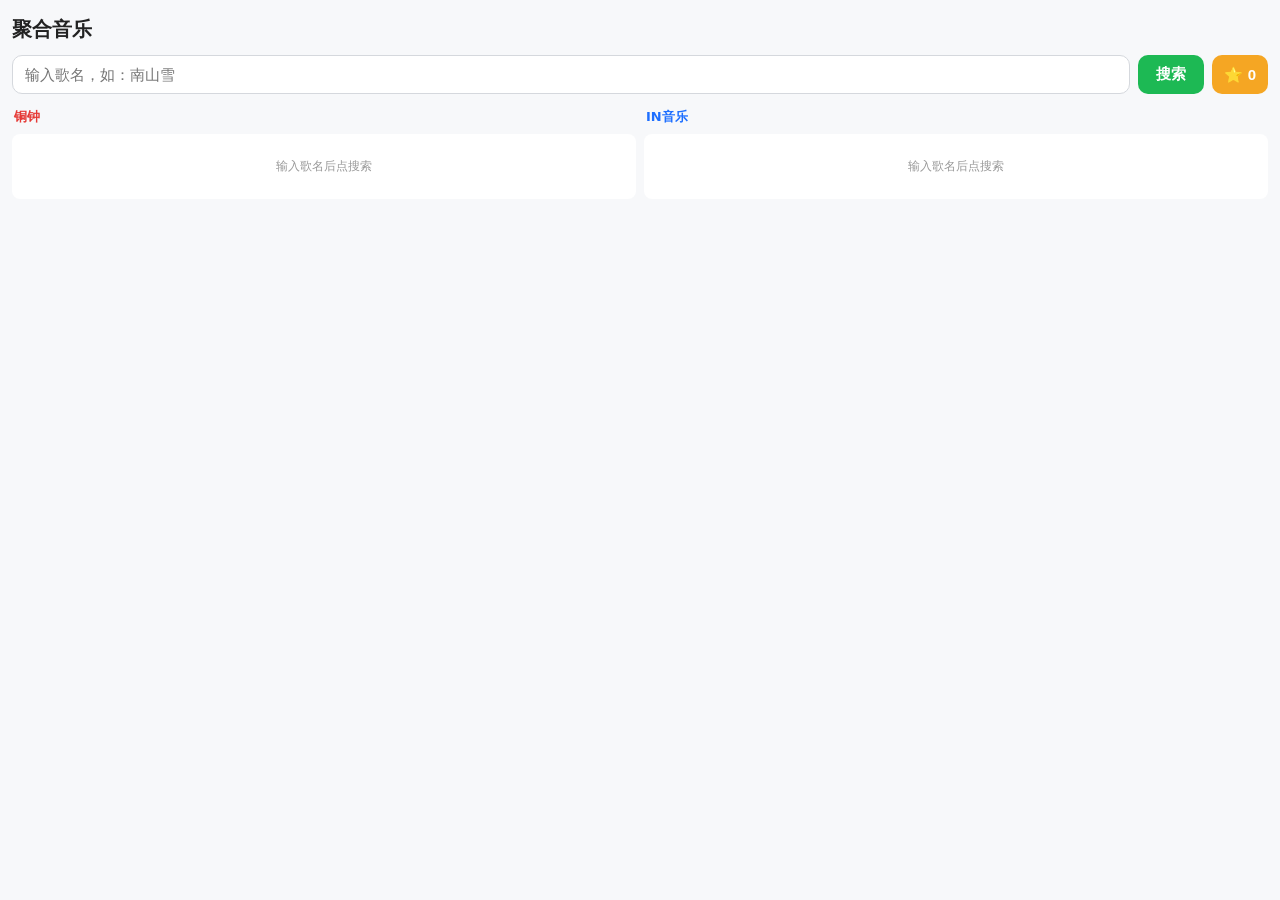
==== music.html @ ea830b56 "Add files via upload" ====
<!DOCTYPE html>
<html lang="zh-CN">
<head>
<meta charset="utf-8">
<meta name="viewport" content="width=device-width,initial-scale=1,viewport-fit=cover">
<title>聚合音乐</title>
<style>
  * { box-sizing: border-box; -webkit-tap-highlight-color: transparent; }
  html, body { margin: 0; padding: 0; }
  body {
    font-family: system-ui, -apple-system, sans-serif;
    background: #f7f8fa;
    padding: 12px 12px 150px;
    padding-bottom: calc(150px + env(safe-area-inset-bottom));
    color: #222;
  }
  h2 { margin: 4px 0 12px; font-size: 20px; }
  .bar { display: flex; gap: 8px; margin-bottom: 12px; }
  .bar input { flex: 1; min-width: 0; padding: 10px 12px; font-size: 15px; border: 1px solid #d5d8dd; border-radius: 10px; background: #fff; outline: none; }
  .bar input:focus { border-color: #1db954; }
  .bar button { padding: 10px 18px; font-size: 15px; border: none; border-radius: 10px; background: #1db954; color: #fff; font-weight: 600; flex-shrink: 0; }
  .bar button:active { background: #17a447; }
  .bar button:disabled { background: #a8dfb9; }
  .bar .fav-btn { background: #f5a623; padding: 10px 12px; }
  .bar .fav-btn:active { background: #d98f15; }

  .columns { display: grid; grid-template-columns: 1fr 1fr; gap: 8px; align-items: start; }
  .col { min-width: 0; }
  .col-title { font-size: 13px; font-weight: 700; padding: 2px 2px 8px; }
  .col-title.tz { color: #e53935; }
  .col-title.in { color: #1e6fff; }

  .song { border-radius: 8px; margin-bottom: 8px; border: 1.5px solid transparent; word-break: break-word; overflow-wrap: anywhere; cursor: pointer; position: relative; transition: border-color .15s, background .15s; }
  .song.tz { background: #ffd9d9; padding: 8px 34px 8px 18px; }
  .song.tz:active { background: #ffc4c4; }
  .song.tz.playing { border-color: #e53935; background: #ffc4c4; }
  .song.in { background: #d6e6ff; padding: 8px 34px 8px 10px; }
  .song.in:active { background: #bfd9ff; }
  .song.in.playing { border-color: #1e6fff; background: #bfd9ff; }

  .song .fav-toggle {
    position: absolute;
    top: 2px;
    right: 2px;
    font-size: 22px;
    color: #f5a623;
    opacity: .35;
    transition: opacity .15s;
    user-select: none;
    z-index: 2;
    padding: 2px 6px;
    line-height: 1;
    min-width: 32px;
    min-height: 32px;
    display: flex;
    align-items: center;
    justify-content: center;
  }
  .song .fav-toggle.active { opacity: 1; }

  .song .offline-badge { position: absolute; top: 4px; font-size: 12px; display: none; z-index: 2; left: 4px; }
  .song.offline .offline-badge { display: inline; }
  .song.offline .offline-badge::after { content: '📥'; }

  .song .name { font-weight: 600; font-size: 13px; line-height: 1.35; color: #222; margin-bottom: 4px; word-break: break-word; overflow-wrap: anywhere; }
  .song .artist { font-size: 11px; color: #555; line-height: 1.4; word-break: break-word; overflow-wrap: anywhere; }
  .song .album { font-size: 11px; color: #777; line-height: 1.4; margin-top: 2px; word-break: break-word; overflow-wrap: anywhere; }

  .more { grid-column: 1 / -1; text-align: center; padding: 12px; color: #1db954; font-weight: 600; font-size: 14px; background: #fff; border-radius: 10px; margin-top: 4px; cursor: pointer; user-select: none; }
  .more:active { background: #eef9f1; }
  .more.loading { color: #999; cursor: default; }
  .more.nomore { color: #bbb; cursor: default; }

  .empty { text-align: center; color: #999; padding: 24px 6px; font-size: 12px; background: #fff; border-radius: 8px; }

  .fav-panel { position: fixed; inset: 0; background: rgba(0,0,0,.4); z-index: 300; display: none; align-items: flex-end; }
  .fav-panel.open { display: flex; }
  .fav-inner {
    background: #fff;
    width: 100%;
    max-height: 75vh;
    padding: 12px 12px 20px;
    overflow-y: auto;
    -webkit-overflow-scrolling: touch;
    overscroll-behavior: contain;
  }
  .fav-inner.dragging-active {
    overflow: hidden;
    touch-action: none;
  }
  .fav-header { display: flex; justify-content: space-between; align-items: center; font-weight: 700; font-size: 16px; padding-bottom: 10px; border-bottom: 1px solid #eee; margin-bottom: 10px; position: sticky; top: 0; background: #fff; z-index: 3; }
  .fav-header .fav-title { display: flex; align-items: center; gap: 6px; flex-wrap: wrap; }
  .fav-header .sort-btn,
  .fav-header .export-btn,
  .fav-header .import-btn,
  .fav-header .dir-btn,
  .fav-header .clear-btn {
    background: #eef1f4;
    border: none;
    font-size: 12px;
    font-weight: 600;
    color: #444;
    padding: 5px 9px;
    border-radius: 8px;
    cursor: pointer;
  }
  .fav-header .sort-btn.active { background: #1db954; color: #fff; }
  .fav-header .export-btn { background: #1e6fff; color: #fff; }
  .fav-header .import-btn { background: #9c27b0; color: #fff; }
  .fav-header .dir-btn { background: #ff9800; color: #fff; }
  .fav-header .dir-btn.connected { background: #4caf50; }
  .fav-header .clear-btn { background: #e53935; color: #fff; }
  .fav-header .close-btn { background: none; border: none; font-size: 24px; cursor: pointer; color: #888; line-height: 1; padding: 0 4px; }

  .fav-item {
    position: relative;
    margin-bottom: 6px;
    border-radius: 8px;
    overflow: hidden;
    background: #e53935;
    touch-action: pan-y;
  }
  .fav-item .swipe-content {
    position: relative;
    display: flex;
    align-items: center;
    gap: 8px;
    padding: 10px;
    background: #f7f8fa;
    transition: transform .2s ease;
    will-change: transform;
    border-radius: 8px;
  }
  .fav-item.swiped .swipe-content { transform: translateX(-72px); }
  .fav-item .del-btn {
    position: absolute;
    top: 0; right: 0;
    width: 72px;
    height: 100%;
    background: #e53935;
    color: #fff;
    border: none;
    font-size: 14px;
    font-weight: 600;
    display: flex;
    align-items: center;
    justify-content: center;
    cursor: pointer;
  }
  .fav-item .info { flex: 1; min-width: 0; cursor: pointer; }
  .fav-item .name { font-weight: 600; font-size: 13px; word-break: break-word; overflow-wrap: anywhere; }
  .fav-item .artist { font-size: 11px; color: #888; margin-top: 3px; word-break: break-word; overflow-wrap: anywhere; }
  .fav-item .offline-tag { font-size: 11px; color: #1db954; margin-left: 4px; }

  .fav-item .drag-handle {
    display: none;
    font-size: 20px;
    color: #bbb;
    padding: 4px 8px;
    cursor: grab;
    user-select: none;
    flex-shrink: 0;
    touch-action: none;
    -webkit-user-select: none;
  }
  .fav-item .drag-handle:active { cursor: grabbing; }

  .fav-item .dl-btn {
    background: #ff9800;
    color: #fff;
    border: none;
    border-radius: 6px;
    font-size: 12px;
    font-weight: 600;
    padding: 6px 10px;
    cursor: pointer;
    flex-shrink: 0;
  }
  .fav-item .dl-btn:active { background: #e88a00; }

  .fav-inner.sorting .fav-item .dl-btn { display: none; }
  .fav-inner.sorting .fav-item .drag-handle { display: flex; }
  .fav-inner.sorting .fav-item .del-btn { display: none; }
  .fav-inner.sorting .fav-item { background: transparent; }
  .fav-inner.sorting .fav-item .swipe-content { transform: none !important; }

  .fav-item.playing-item .swipe-content {
    border: 1.5px solid #1db954;
    background: #eef9f1;
    border-radius: 8px;
  }

  .fav-item.dragging {
    opacity: .95;
    z-index: 10;
    pointer-events: none;
  }
  .fav-item.dragging .swipe-content {
    background: #fff;
    box-shadow: 0 4px 16px rgba(0,0,0,.18);
    transform: scale(1.02);
  }

  /* ============ 播放器 ============ */
  .player {
    position: fixed;
    left: 0; right: 0; bottom: 0;
    background: #fff;
    border-top: 1px solid #eee;
    box-shadow: 0 -2px 12px rgba(0,0,0,.08);
    z-index: 100;
    padding-bottom: env(safe-area-inset-bottom);
  }

  .progress-wrap {
    padding: 6px 14px 0;
    display: flex;
    align-items: center;
    gap: 8px;
    font-size: 11px;
    color: #999;
  }
  .progress-wrap .time { flex-shrink: 0; min-width: 32px; text-align: center; }
  .progress-bar {
    flex: 1;
    height: 28px;
    position: relative;
    cursor: pointer;
    touch-action: none;
    display: flex;
    align-items: center;
  }
  .progress-bar::before {
    content: '';
    position: absolute;
    left: 0; right: 0; top: 50%;
    height: 4px;
    background: #e6e8ec;
    border-radius: 2px;
    transform: translateY(-50%);
  }
  .progress-bar .fill {
    position: absolute;
    left: 0; top: 50%;
    height: 4px;
    width: 0%;
    background: #1db954;
    border-radius: 2px;
    transform: translateY(-50%);
    pointer-events: none;
  }
  .progress-bar .dot {
    position: absolute;
    top: 50%;
    left: 0%;
    width: 14px;
    height: 14px;
    background: #1db954;
    border-radius: 50%;
    transform: translate(-50%, -50%);
    box-shadow: 0 1px 3px rgba(0,0,0,.2);
    pointer-events: none;
    z-index: 2;
  }

  .player-row {
    display: flex;
    align-items: center;
    gap: 10px;
    padding: 6px 14px 12px;
  }
  .player-info { flex: 1; min-width: 0; }
  .player-info .title-row {
    display: flex;
    align-items: center;
    gap: 6px;
  }
  .player-info .title-row .title {
    flex: 1;
    min-width: 0;
    font-size: 13px;
    font-weight: 600;
    line-height: 1.3;
    max-height: calc(1.3em * 2);
    overflow: hidden;
    word-break: break-word;
    overflow-wrap: anywhere;
  }
  .player-info .sub { font-size: 11px; color: #888; line-height: 1.3; max-height: calc(1.3em * 1); overflow: hidden; margin-top: 2px; word-break: break-word; overflow-wrap: anywhere; }
  .player-controls { display: flex; align-items: center; gap: 4px; flex-shrink: 0; margin-left: auto; }
  .ctrl-btn { width: 38px; height: 38px; border: none; background: transparent; border-radius: 50%; display: flex; align-items: center; justify-content: center; cursor: pointer; color: #333; padding: 0; }
  .ctrl-btn:active { background: #f0f2f5; }
  .ctrl-btn.play { width: 44px; height: 44px; background: #1db954; color: #fff; box-shadow: 0 2px 6px rgba(29,185,84,.35); }
  .ctrl-btn.play:active { background: #17a447; }
  .ctrl-btn svg { display: block; }

  .dl-current-btn {
    flex-shrink: 0;
    width: 24px;
    height: 24px;
    padding: 0;
    border: none;
    border-radius: 50%;
    background: #ff9800;
    color: #fff;
    font-size: 13px;
    line-height: 1;
    cursor: pointer;
    display: flex;
    align-items: center;
    justify-content: center;
    transition: background .15s;
  }
  .dl-current-btn:active { background: #e88a00; }
  .dl-current-btn:disabled { background: #ccc; cursor: default; }
  .dl-current-btn.done { background: #1db954; }
  .dl-current-btn.done, .dl-current-btn.failed { font-size: 0; }
  .dl-current-btn.done::after { content: '📥'; font-size: 12px; }
  .dl-current-btn.failed { background: #e53935; }
  .dl-current-btn.failed::after { content: '❌'; font-size: 12px; }

  /* ★ 新增：播放模式按钮 */
  .play-mode-btn {
    flex-shrink: 0;
    width: 24px;
    height: 24px;
    padding: 0;
    border: none;
    border-radius: 50%;
    background: #eef1f4;
    color: #555;
    font-size: 13px;
    line-height: 1;
    cursor: pointer;
    display: flex;
    align-items: center;
    justify-content: center;
    transition: background .15s;
  }
  .play-mode-btn:active { background: #dfe3e8; }
  .play-mode-btn.random { background: #1db954; color: #fff; }

  .toast {
    position: fixed;
    top: 12px;
    left: 50%;
    transform: translateX(-50%);
    background: rgba(0,0,0,.8);
    color: #fff;
    padding: 8px 16px;
    border-radius: 20px;
    font-size: 13px;
    z-index: 500;
    display: none;
    pointer-events: none;
    max-width: 90vw;
    text-align: center;
  }
  .toast.show { display: block; }

  @media (max-width: 340px) {
    .song .name { font-size: 12px; }
    .song .artist, .song .album { font-size: 10px; }
    .ctrl-btn { width: 34px; height: 34px; }
    .ctrl-btn.play { width: 40px; height: 40px; }
    .song .fav-toggle { font-size: 20px; min-width: 30px; min-height: 30px; }
  }
</style>
</head>
<body>

<h2>聚合音乐</h2>
<div class="bar">
  <input id="kw" placeholder="输入歌名，如：南山雪" autocomplete="off">
  <button id="btn-search" onclick="doSearch()">搜索</button>
  <button class="fav-btn" onclick="openFavorites()">⭐ <span id="fav-count">0</span></button>
</div>

<div class="columns">
  <div class="col">
    <div class="col-title tz">铜钟</div>
    <div id="list-tz">
      <div class="empty">输入歌名后点搜索</div>
    </div>
  </div>
  <div class="col">
    <div class="col-title in">IN音乐</div>
    <div id="list-in">
      <div class="empty">输入歌名后点搜索</div>
    </div>
  </div>
</div>

<div class="fav-panel" id="fav-panel">
  <div class="fav-inner" id="fav-inner">
    <div class="fav-header">
      <span class="fav-title">
        ⭐ 我的收藏
        <button class="import-btn" onclick="importFavoritesJson()">导入收藏</button>
        <button class="export-btn" onclick="exportFavJson()">导出收藏</button>
        <button class="dir-btn" id="btn-dir" onclick="scanMusicDir()">扫描目录</button>
        <button class="clear-btn" onclick="clearCache()">清缓存</button>
        <button class="sort-btn" id="btn-sort" onclick="toggleSortMode()">排序</button>
      </span>
      <button class="close-btn" onclick="closeFavorites()">×</button>
    </div>
    <div id="fav-list"></div>
  </div>
</div>

<div class="player" id="player" style="display:none">
  <div class="progress-wrap">
    <span class="time" id="t-cur">0:00</span>
    <div class="progress-bar" id="progress">
      <div class="fill" id="progress-fill"></div>
      <div class="dot" id="progress-dot"></div>
    </div>
    <span class="time" id="t-dur">0:00</span>
  </div>
  <div class="player-row">
    <div class="player-info">
      <div class="title-row">
        <button class="dl-current-btn" id="btn-dl-current" title="下载到音乐目录" onclick="downloadCurrent()">⬇</button>
        <div class="title" id="p-title"></div>
        <button class="play-mode-btn" id="btn-play-mode" title="顺序播放" onclick="togglePlayMode()">🔁</button>
      </div>
      <div class="sub" id="p-sub"></div>
    </div>
    <div class="player-controls">
      <button class="ctrl-btn" id="btn-prev" title="上一曲">
        <svg width="20" height="20" viewBox="0 0 24 24" fill="currentColor">
          <path d="M6 6h2v12H6zM9.5 12l8.5 6V6z"/>
        </svg>
      </button>
      <button class="ctrl-btn play" id="btn-play" title="播放/暂停">
        <svg id="icon-play" width="20" height="20" viewBox="0 0 24 24" fill="currentColor">
          <path d="M8 5v14l11-7z"/>
        </svg>
        <svg id="icon-pause" width="20" height="20" viewBox="0 0 24 24" fill="currentColor" style="display:none">
          <path d="M6 5h4v14H6zM14 5h4v14h-4z"/>
        </svg>
      </button>
      <button class="ctrl-btn" id="btn-next" title="下一曲">
        <svg width="20" height="20" viewBox="0 0 24 24" fill="currentColor">
          <path d="M16 6h2v12h-2zM6 18l8.5-6L6 6z"/>
        </svg>
      </button>
    </div>
  </div>
</div>

<div class="toast" id="toast"></div>
<input type="file" id="fav-json-input" accept=".json,application/json" style="display:none">
<audio id="audio"></audio>

<script>
// ============ 配置 ============
const TONZHON_API = 'https://tonzhon.com/api.php';
const PROXY = 'https://dy-r9r.pages.dev/proxy?url=';
const MIN_DURATION = 60;
const FAV_KEY = 'music_favorites_v1';
const FAILED_KEY = 'music_failed_downloads_v1';
const MIN_FILE_SIZE = 512;
const CACHE_FETCH_TIMEOUT = 60000;

let tzList = [];
let inList = [];
let tzPage = 0, inPage = 0;
let tzMore = true, inMore = true;
let keyword = '';
let searching = false;
let loadingMore = false;
let playingIdx = null;
let favPlayingIdx = null;
let playToken = 0;
let dlBtnToken = 0;
let dlBtnLastKey = '';
let progressToken = 0;   // ★ 进度条 token，避免旧歌 timeupdate 写入新歌
let playMode = 'order';  // ★ 'order' 顺序 | 'random' 随机
let generation = 0;
let sortMode = false;

let favScrollTop = 0;

let musicDirHandle = null;
let pendingDirHandle = null;
let activeDownload = null;
let failedDownloads = new Set();

const inmp3UrlCache = new Map();

const audio = document.getElementById('audio');
const playerEl = document.getElementById('player');
const btnSearch = document.getElementById('btn-search');
const toastEl = document.getElementById('toast');

const songCache = new Map();
const songPending = new Map();

let currentPlayingSong = null;
let currentPlayingUrl = '';
let currentBlobUrl = null;

// ============ Toast ============
let toastTimer = null;
function showToast(msg, ms = 2000) {
  toastEl.textContent = msg;
  toastEl.classList.add('show');
  clearTimeout(toastTimer);
  toastTimer = setTimeout(() => toastEl.classList.remove('show'), ms);
}

// ============ 失败标记 ============
function loadFailed() {
  try {
    const arr = JSON.parse(localStorage.getItem(FAILED_KEY) || '[]');
    failedDownloads = new Set(Array.isArray(arr) ? arr : []);
  } catch (e) { failedDownloads = new Set(); }
}
function saveFailed() {
  try { localStorage.setItem(FAILED_KEY, JSON.stringify([...failedDownloads])); } catch (e) {}
}
function markFailed(fileName) { failedDownloads.add(fileName); saveFailed(); }
function unmarkFailed(fileName) { if (failedDownloads.delete(fileName)) saveFailed(); }
function isFailed(fileName) { return failedDownloads.has(fileName); }

// ============ 文件名 ============
function buildLocalFileName(f) {
  let id = '';
  if (f.source === 'tonzhon' && f.id) id = String(f.id);
  else if (f.source === 'inmp3' && f.rid) id = 'inmp3-' + f.rid;
  const name = (f.name || '').replace(/[\/\\:*?"<>|]/g, '').replace(/\s+/g, ' ').trim();
  const artist = (f.artist || '').replace(/[\/\\:*?"<>|]/g, '').replace(/\s+/g, ' ').trim();
  if (artist && name && artist !== name) return `${id}_${artist} - ${name}.mp3`;
  if (name) return `${id}_${name}.mp3`;
  return `${id}.mp3`;
}

// ============ 音频头检查 ============
async function looksLikeAudio(blob) {
  if (!blob || blob.size < MIN_FILE_SIZE) return false;
  try {
    const head = new Uint8Array(await blob.slice(0, 16).arrayBuffer());
    if (head[0] === 0xFF && (head[1] & 0xE0) === 0xE0) return true;
    if (head[0] === 0x49 && head[1] === 0x44 && head[2] === 0x33) return true;
    if (head[4] === 0x66 && head[5] === 0x74 && head[6] === 0x79 && head[7] === 0x70) return true;
    if (head[0] === 0x4F && head[1] === 0x67 && head[2] === 0x67 && head[3] === 0x53) return true;
    if (head[0] === 0x52 && head[1] === 0x49 && head[2] === 0x46 && head[3] === 0x46) return true;
    if (head[0] === 0x66 && head[1] === 0x4C && head[2] === 0x61 && head[3] === 0x43) return true;
    if (head[0] === 0xFF && (head[1] === 0xF1 || head[1] === 0xF9)) return true;
  } catch (e) {}
  return false;
}

// ============ 扫描目录 ============
async function scanMusicDir() {
  if (!('showDirectoryPicker' in window)) {
    alert('当前浏览器不支持目录选择（showDirectoryPicker）。\n\n请用 Android Chrome 122+ 或桌面版 Chrome/Edge。');
    return;
  }

  if (pendingDirHandle) {
    try {
      const p = await pendingDirHandle.requestPermission({ mode: 'readwrite' });
      if (p === 'granted') {
        musicDirHandle = pendingDirHandle;
        pendingDirHandle = null;
        saveDirHandle();
        updateDirBtnState();
        await rescanAndToast(musicDirHandle);
        return;
      } else {
        pendingDirHandle = null;
        updateDirBtnState();
      }
    } catch (e) {
      console.warn('恢复权限失败', e);
      pendingDirHandle = null;
      updateDirBtnState();
    }
  }

  try {
    const h = await window.showDirectoryPicker({ mode: 'readwrite' });
    musicDirHandle = h;
    saveDirHandle();
    await saveDirHandleToIDB(h);
    updateDirBtnState();
    await rescanAndToast(h);
  } catch (e) {
    if (e && e.name === 'AbortError') return;
    console.warn('选目录失败', e);
    showToast('扫描失败：' + (e && e.message ? e.message : e));
  }
}

async function rescanAndToast(h) {
  let total = 0, matched = 0;
  const favFileNames = new Set(favList.map(buildLocalFileName));
  try {
    for await (const entry of h.values()) {
      if (entry.kind !== 'file') continue;
      if (!entry.name.toLowerCase().endsWith('.mp3')) continue;
      total++;
      if (favFileNames.has(entry.name)) matched++;
    }
  } catch (e) { console.warn('列目录失败', e); }

  showToast(`目录「${h.name}」：${total} 个 mp3，匹配收藏 ${matched} 首`, 3500);
  await updateAllOfflineBadges();
  if (document.getElementById('fav-panel').classList.contains('open')) renderFavPanel();
}

function saveDirHandle() {
  try { if (musicDirHandle) localStorage.setItem('last_dir_name', musicDirHandle.name); } catch (e) {}
}

// ============ IndexedDB 存句柄 ============
function openHandleDB() {
  return new Promise((resolve, reject) => {
    const req = indexedDB.open('music_app_db', 1);
    req.onupgradeneeded = () => {
      const db = req.result;
      if (!db.objectStoreNames.contains('handles')) {
        db.createObjectStore('handles');
      }
    };
    req.onsuccess = () => resolve(req.result);
    req.onerror = () => reject(req.error);
  });
}

async function saveDirHandleToIDB(handle) {
  try {
    const db = await openHandleDB();
    await new Promise((resolve, reject) => {
      const tx = db.transaction('handles', 'readwrite');
      tx.objectStore('handles').put(handle, 'musicDir');
      tx.oncomplete = () => resolve();
      tx.onerror = () => reject(tx.error);
    });
    console.log('💾 目录句柄已存 IndexedDB');
  } catch (e) {
    console.warn('存句柄失败', e);
  }
}

async function loadDirHandleFromIDB() {
  try {
    const db = await openHandleDB();
    const handle = await new Promise((resolve, reject) => {
      const tx = db.transaction('handles', 'readonly');
      const req = tx.objectStore('handles').get('musicDir');
      req.onsuccess = () => resolve(req.result);
      req.onerror = () => reject(req.error);
    });
    return handle || null;
  } catch (e) {
    console.warn('取句柄失败', e);
    return null;
  }
}

function updateDirBtnState() {
  const btn = document.getElementById('btn-dir');
  if (!btn) return;
  if (musicDirHandle) {
    btn.classList.add('connected');
    btn.textContent = '目录✓';
    btn.title = '当前目录：' + musicDirHandle.name + '（点击重新扫描）';
  } else if (pendingDirHandle) {
    btn.classList.remove('connected');
    btn.textContent = '待授权';
    btn.title = '点击页面任意位置恢复目录权限';
  } else {
    btn.classList.remove('connected');
    btn.textContent = '扫描目录';
    btn.title = '选择 /sdcard/Download/聚合音乐 目录';
  }
}

// ============ 文件读写 ============
async function writeFileToDir(fileName, blob) {
  if (!musicDirHandle) return false;
  try {
    const fh = await musicDirHandle.getFileHandle(fileName, { create: true });
    const w = await fh.createWritable();
    await w.write(blob);
    await w.close();
    console.log('💾 已写入：', fileName, (blob.size/1024/1024).toFixed(2) + 'MB');
    return true;
  } catch (e) {
    console.warn('写入失败', fileName, e);
    return false;
  }
}

async function getFileFromDir(fileName) {
  if (!musicDirHandle) return null;
  try {
    const fh = await musicDirHandle.getFileHandle(fileName);
    const file = await fh.getFile();
    if (file.size >= MIN_FILE_SIZE) return file;
  } catch (e) {}
  return null;
}

async function deleteFileFromDir(fileName) {
  if (!musicDirHandle) return false;
  try {
    await musicDirHandle.removeEntry(fileName);
    console.log('🗑 已删除：', fileName);
    return true;
  } catch (e) {
    if (e && e.name === 'NotFoundError') return true;
    console.warn('删除失败', fileName, e);
    return false;
  }
}

async function resolveLocalFile(song) {
  if (!musicDirHandle) return null;
  const fileName = buildLocalFileName(song);
  const file = await getFileFromDir(fileName);
  if (file) {
    console.log('📂 命中本地：', fileName);
    return { file, fileName };
  }
  return null;
}

// ============ 在线 URL ============
async function resolveOnlineUrl(song) {
  if (song.source === 'tonzhon') {
    let url = song.playUrl;
    if (!url && song.id) url = `https://music.163.com/song/media/outer/url?id=${song.id}.mp3`;
    return url || '';
  }
  if (song.source === 'inmp3' && song.rid) {
    try {
      const data = await inmp3GetSongFresh(song.rid);
      return data.audioSrc || '';
    } catch (e) {
      return '';
    }
  }
  return '';
}

// ============ 下载 ============
async function downloadToCache(song, url, cardEl) {
  if (!musicDirHandle || !url) return false;

  const fileName = buildLocalFileName(song);

  const existing = await getFileFromDir(fileName);
  if (existing) {
    unmarkFailed(fileName);
    if (cardEl) {
      cardEl.classList.remove('downloading', 'failed');
      cardEl.classList.add('offline');
    }
    return true;
  }

  if (cardEl) {
    cardEl.classList.remove('offline', 'failed');
    cardEl.classList.add('downloading');
  }

  if (activeDownload) {
    try { activeDownload.abort(); } catch (e) {}
    activeDownload = null;
  }
  const controller = new AbortController();
  activeDownload = controller;

  try {
    let blob = null;

    try {
      const timer = setTimeout(() => controller.abort(), CACHE_FETCH_TIMEOUT);
      const resp = await fetch(url, { signal: controller.signal, redirect: 'follow' });
      clearTimeout(timer);
      if (resp.ok) {
        const ct = (resp.headers.get('content-type') || '').toLowerCase();
        if (!ct.includes('text/html') && !ct.includes('application/json')) {
          const b = await resp.blob();
          if (b && b.size >= MIN_FILE_SIZE && await looksLikeAudio(b)) {
            blob = b;
            console.log(`[direct] ✅ ${song.name} ${(b.size/1024).toFixed(0)}KB`);
          }
        }
      }
    } catch (e) {
      if (e.name === 'AbortError') { console.log('下载已取消', song.name); return false; }
      console.warn(`[direct] ❌ ${song.name}`, e.message || e);
    }

    if (!blob) {
      try {
        const timer = setTimeout(() => controller.abort(), CACHE_FETCH_TIMEOUT);
        const referer = song.source === 'inmp3' ? 'https://inmp3.com/' : 'https://music.163.com/';
        const resp = await fetch(PROXY + encodeURIComponent(url), {
          signal: controller.signal,
          headers: { 'x-target-referer': referer, 'x-target-accept': '*/*' },
          redirect: 'follow',
        });
        clearTimeout(timer);
        if (resp.ok) {
          const b = await resp.blob();
          if (b && b.size >= MIN_FILE_SIZE && await looksLikeAudio(b)) {
            blob = b;
            console.log(`[proxy] ✅ ${song.name} ${(b.size/1024).toFixed(0)}KB`);
          }
        }
      } catch (e) {
        if (e.name === 'AbortError') { console.log('下载已取消(proxy)', song.name); return false; }
        console.warn(`[proxy] ❌ ${song.name}`, e.message || e);
      }
    }

    if (!blob) {
      markFailed(fileName);
      if (cardEl) {
        cardEl.classList.remove('downloading');
        cardEl.classList.add('failed');
      }
      console.warn('❌ 下载失败并已标记：', fileName);
      return false;
    }

    const ok = await writeFileToDir(fileName, blob);
    if (cardEl) {
      cardEl.classList.remove('downloading');
      if (ok) {
        cardEl.classList.add('offline');
        unmarkFailed(fileName);
      } else {
        markFailed(fileName);
        cardEl.classList.add('failed');
      }
    } else if (ok) {
      unmarkFailed(fileName);
    } else {
      markFailed(fileName);
    }
    if (activeDownload === controller) activeDownload = null;
    return ok;
  } catch (e) {
    if (e.name !== 'AbortError') {
      console.warn('下载异常', song.name, e);
      markFailed(fileName);
    }
    if (cardEl) {
      cardEl.classList.remove('downloading');
      if (e.name !== 'AbortError') cardEl.classList.add('failed');
    }
    if (activeDownload === controller) activeDownload = null;
    return false;
  }
}

// ============ 下载当前播放的歌 ============
async function downloadCurrent() {
  const song = currentPlayingSong;
  if (!song) { showToast('没有正在播放的歌'); return; }
  if (!musicDirHandle) { showToast('请先扫描目录'); return; }

  const btn = document.getElementById('btn-dl-current');
  const fileName = buildLocalFileName(song);

  const existing = await getFileFromDir(fileName);
  if (existing) {
    btn.classList.add('done');
    btn.classList.remove('failed');
    showToast(`📥 已存在：${song.name}`, 2000);
    return;
  }

  unmarkFailed(fileName);
  btn.classList.remove('failed', 'done');

  btn.disabled = true;
  showToast(`⬇ 下载中：${song.name}`, 2000);

  let url = currentPlayingUrl;
  if (!url) url = await resolveOnlineUrl(song);
  if (!url) {
    btn.disabled = false;
    btn.classList.add('failed');
    showToast('获取播放地址失败', 3000);
    return;
  }

  const ok = await downloadToCache(song, url, null);
  btn.disabled = false;
  if (ok) {
    btn.classList.add('done');
    btn.classList.remove('failed');
    showToast(`📥 已下载：${song.name}`, 2000);
    await updateAllOfflineBadges();
    if (document.getElementById('fav-panel').classList.contains('open')) renderFavPanel();
  } else {
    btn.classList.add('failed');
    btn.classList.remove('done');
    showToast(`❌ 下载失败：${song.name}`, 3000);
  }
}

// ★★★ 最终版：同步清空 + 异步仅在 key 未变时更新 ★★★
async function updateDlCurrentBtn() {
  const btn = document.getElementById('btn-dl-current');
  if (!btn) return;

  const song = currentPlayingSong;
  if (!song || !musicDirHandle) {
    btn.classList.remove('done', 'failed');
    dlBtnLastKey = '';
    btn.disabled = false;
    return;
  }

  const fileName = buildLocalFileName(song);
  // ★ 关键：不清空 class，只记录 key
  dlBtnLastKey = fileName;

  const myToken = ++dlBtnToken;
  const myPlayToken = playToken;
  const myKey = fileName;

  // 已知失败 → 同步显示失败
  if (isFailed(fileName)) {
    if (myToken !== dlBtnToken || dlBtnLastKey !== myKey) return;
    if (!btn.classList.contains('failed')) {
      btn.classList.remove('done');
      btn.classList.add('failed');
    }
    btn.disabled = false;
    return;
  }

  // 异步查询
  const existing = await getFileFromDir(fileName);
  if (myToken !== dlBtnToken || myPlayToken !== playToken || dlBtnLastKey !== myKey) return;

  // ★ 只在状态确实不一致时才改，且改一次
  if (existing) {
    if (!btn.classList.contains('done')) {
      btn.classList.remove('failed');
      btn.classList.add('done');
    }
  } else {
    if (btn.classList.contains('done') || btn.classList.contains('failed')) {
      btn.classList.remove('done', 'failed');
    }
  }
  btn.disabled = false;
}

// ============ 播放模式 ============
function togglePlayMode() {
  playMode = (playMode === 'order') ? 'random' : 'order';
  updatePlayModeBtn();
  try { localStorage.setItem('music_play_mode', playMode); } catch (e) {}
  showToast(playMode === 'random' ? '🔀 随机播放' : '🔁 顺序播放', 1500);
}

function updatePlayModeBtn() {
  const btn = document.getElementById('btn-play-mode');
  if (!btn) return;
  if (playMode === 'random') {
    btn.classList.add('random');
    btn.textContent = '🔀';
    btn.title = '随机播放（点击切换为顺序）';
  } else {
    btn.classList.remove('random');
    btn.textContent = '🔁';
    btn.title = '顺序播放（点击切换为随机）';
  }
}

// 获取随机下一首的索引（排除当前）
function pickRandomNext(currentIndex, listLength) {
  if (listLength <= 1) return currentIndex;
  let next = currentIndex;
  while (next === currentIndex) {
    next = Math.floor(Math.random() * listLength);
  }
  return next;
}

// ============ 收藏 ============
function favKeyOf(s) {
  return `${s.source}:${s.id || s.rid}`;
}

let favList = [];
let favKeys = new Set();

function loadFavorites() {
  try {
    favList = JSON.parse(localStorage.getItem(FAV_KEY) || '[]');
    if (!Array.isArray(favList)) favList = [];
  } catch (e) { favList = []; }
  favKeys = new Set(favList.map(favKeyOf));
  updateFavCount();
}
function saveFavorites() {
  try { localStorage.setItem(FAV_KEY, JSON.stringify(favList)); } catch (e) {}
  updateFavCount();
}
function updateFavCount() {
  const el = document.getElementById('fav-count');
  if (el) el.textContent = favList.length;
}

async function toggleFavorite(s) {
  const key = favKeyOf(s);
  if (favKeys.has(key)) {
    favList = favList.filter(f => favKeyOf(f) !== key);
    favKeys.delete(key);
    saveFavorites();
    refreshFavStars();
    const fileName = buildLocalFileName(s);
    await deleteFileFromDir(fileName);
    unmarkFailed(fileName);
    showToast(`🗑 已取消收藏：${s.name}`, 2000);
    if (document.getElementById('fav-panel').classList.contains('open')) renderFavPanel();
    await markCardBadge(s);
    if (currentPlayingSong && favKeyOf(currentPlayingSong) === key) {
      dlBtnLastKey = '';
      updateDlCurrentBtn();
    }
  } else {
    favList.unshift({
      source: s.source, id: s.id, rid: s.rid,
      name: s.name, artist: s.artist, album: s.album,
      playUrl: s.playUrl || ''
    });
    favKeys.add(key);
    saveFavorites();
    refreshFavStars();
    showToast(`⭐ 已收藏：${s.name}`, 2000);
    if (document.getElementById('fav-panel').classList.contains('open')) renderFavPanel();
    await markCardBadge(s);
  }
}

async function manualDownloadFavorite(index) {
  const f = favList[index];
  if (!f) return;

  const fileName = buildLocalFileName(f);

  const existing = await getFileFromDir(fileName);
  if (existing) {
    showToast(`📥 已存在：${f.name}`, 2000);
    renderFavPanel();
    return;
  }

  unmarkFailed(fileName);

  showToast(`⬇ 下载中：${f.name}`, 2000);
  const url = await resolveOnlineUrl(f);
  if (!url) { showToast('获取播放地址失败', 3000); return; }

  const ok = await downloadToCache(f, url, null);
  if (ok) showToast(`📥 已下载：${f.name}`, 2000);
  else showToast(`❌ 下载失败：${f.name}`, 3000);

  renderFavPanel();
  await markCardBadge(f);
}

async function markCardBadge(song) {
  const fileName = buildLocalFileName(song);
  const key = favKeyOf(song);
  const existing = await getFileFromDir(fileName);
  document.querySelectorAll('.song').forEach(el => {
    if (el.dataset.favKey === key) {
      el.classList.toggle('offline', !!existing);
      el.classList.remove('failed', 'downloading');
    }
  });
}

function refreshFavStars() {
  document.querySelectorAll('.song').forEach(el => {
    const k = el.dataset.favKey;
    if (!k) return;
    const star = el.querySelector('.fav-toggle');
    if (star) star.classList.toggle('active', favKeys.has(k));
  });
}

function openFavorites() {
  document.getElementById('fav-panel').classList.add('open');
  renderFavPanel();
}
function closeFavorites() {
  const inner = document.getElementById('fav-inner');
  if (inner) favScrollTop = inner.scrollTop;
  document.getElementById('fav-panel').classList.remove('open');
}

// ============ 导出收藏 JSON ============
function exportFavJson() {
  if (!favList.length) { showToast('收藏为空'); return; }
  const data = {
    type: 'music_favorites',
    version: 1,
    exportedAt: new Date().toISOString(),
    favorites: favList
  };
  const blob = new Blob([JSON.stringify(data, null, 2)], { type: 'application/json' });
  const a = document.createElement('a');
  a.href = URL.createObjectURL(blob);
  a.download = `favorites_${new Date().toISOString().slice(0,10)}.json`;
  document.body.appendChild(a);
  a.click();
  a.remove();
  setTimeout(() => URL.revokeObjectURL(a.href), 1000);
  showToast(`已导出 ${favList.length} 首收藏`);
}

// ============ 导入收藏 JSON ============
function importFavoritesJson() {
  const input = document.getElementById('fav-json-input');
  input.value = '';
  input.onchange = async () => {
    const file = input.files && input.files[0];
    if (!file) return;
    try {
      const text = await file.text();
      const data = JSON.parse(text);
      let incoming = Array.isArray(data) ? data
                   : (data && Array.isArray(data.favorites) ? data.favorites : []);
      if (!incoming.length) { showToast('文件里没有收藏数据'); return; }

      const valid = incoming.filter(f =>
        f && f.source && f.name && (f.id || f.rid)
      ).map(f => ({
        source: f.source,
        id: f.id,
        rid: f.rid,
        name: f.name,
        artist: f.artist || '',
        album: f.album || '',
        playUrl: f.playUrl || ''
      }));
      if (!valid.length) { showToast('没有可导入的有效收藏'); return; }

      const existing = new Set(favList.map(favKeyOf));
      let added = 0, dup = 0;
      for (let i = valid.length - 1; i >= 0; i--) {
        const f = valid[i];
        const key = favKeyOf(f);
        if (existing.has(key)) { dup++; continue; }
        favList.unshift(f);
        existing.add(key);
        added++;
      }
      favKeys = new Set(favList.map(favKeyOf));
      saveFavorites();
      renderFavPanel();
      refreshFavStars();
      showToast(`导入完成：新增 ${added} 首${dup ? `，重复 ${dup}` : ''}`, 3500);
      if (musicDirHandle) await updateAllOfflineBadges();
    } catch (e) {
      console.warn('导入收藏失败', e);
      showToast('导入失败：不是有效的 JSON 文件', 3000);
    } finally {
      input.value = '';
      input.onchange = null;
    }
  };
  input.click();
}

function toggleSortMode() {
  sortMode = !sortMode;
  document.getElementById('fav-inner').classList.toggle('sorting', sortMode);
  document.getElementById('btn-sort').classList.toggle('active', sortMode);
  document.getElementById('btn-sort').textContent = sortMode ? '完成' : '排序';
  renderFavPanel();
}

// ============ 清缓存 ============
async function clearCache() {
  if (!musicDirHandle) { showToast('请先扫描目录'); return; }

  const protectedNames = new Set(favList.map(f => buildLocalFileName(f)));

  const files = [];
  try {
    for await (const entry of musicDirHandle.values()) {
      if (entry.kind === 'file' && entry.name.toLowerCase().endsWith('.mp3')) {
        files.push(entry.name);
      }
    }
  } catch (e) { console.warn('列目录失败', e); }

  const toDelete = files.filter(name => !protectedNames.has(name));
  if (!toDelete.length) {
    showToast(protectedNames.size
      ? `没有可清缓存（收藏 ${protectedNames.size} 首已保留）`
      : '没有可清缓存');
    return;
  }

  const msg = protectedNames.size
    ? `确定清空目录里 ${toDelete.length} 首【非收藏】音频？\n\n（收藏 ${protectedNames.size} 首会保留；同时会清除下载失败标记）`
    : `确定清空目录里 ${toDelete.length} 首音频？\n\n（同时会清除下载失败标记）`;
  if (!confirm(msg)) return;

  let removed = 0;
  for (const name of toDelete) {
    if (await deleteFileFromDir(name)) removed++;
  }
  failedDownloads.clear();
  saveFailed();

  showToast(`已清空 ${removed} 首非收藏缓存${protectedNames.size ? `（保留 ${protectedNames.size} 首收藏）` : ''}`);
  await updateAllOfflineBadges();
  if (document.getElementById('fav-panel').classList.contains('open')) renderFavPanel();
}

// ============ 更新卡片图标 ============
async function updateAllOfflineBadges() {
  const songs = document.querySelectorAll('.song');
  for (const el of songs) {
    const key = el.dataset.favKey;
    if (!key) continue;
    let song = null;
    if (el.dataset.rid) {
      song = inList.find(s => `inmp3:${s.rid}` === key);
    } else {
      const id = key.split(':')[1];
      song = tzList.find(s => String(s.id) === id);
    }
    if (!song) continue;
    const fileName = buildLocalFileName(song);
    const existing = await getFileFromDir(fileName);
    el.classList.toggle('offline', !!existing);
    el.classList.remove('failed', 'downloading');
  }
}

// ============ 收藏面板渲染 ============
async function renderFavPanel() {
  const box = document.getElementById('fav-list');
  box.innerHTML = '';
  if (!favList.length) {
    box.innerHTML = '<div class="empty">还没有收藏，点歌曲卡片右上角的★收藏</div>';
    return;
  }

  let fileSet = null;
  if (musicDirHandle) {
    fileSet = new Set();
    try {
      for await (const entry of musicDirHandle.values()) {
        if (entry.kind === 'file') fileSet.add(entry.name);
      }
    } catch (e) {}
  }

  favList.forEach((f, i) => {
    const fileName = buildLocalFileName(f);
    const offline = fileSet && fileSet.has(fileName);

    const wrap = document.createElement('div');
    wrap.className = 'fav-item';
    wrap.dataset.index = i;
    if (favPlayingIdx && favPlayingIdx.index === i) wrap.classList.add('playing-item');

    const showDlBtn = !offline;
    wrap.innerHTML = `
      <button class="del-btn">删除</button>
      <div class="swipe-content">
        <div class="drag-handle" title="拖动排序">≡</div>
        <div class="info">
          <div class="name">${escapeHtml(f.name)}${offline ? ' <span class="offline-tag">📥</span>' : ''}</div>
          <div class="artist">${escapeHtml(f.artist)}${f.album ? ' · ' + escapeHtml(f.album) : ''}</div>
        </div>
        ${showDlBtn ? '<button class="dl-btn" title="下载">下载</button>' : ''}
      </div>
    `;

    const swipeContent = wrap.querySelector('.swipe-content');
    const info = wrap.querySelector('.info');
    const delBtn = wrap.querySelector('.del-btn');
    const handle = wrap.querySelector('.drag-handle');
    const dlBtn = wrap.querySelector('.dl-btn');

    if (info) attachTap(info, () => {
      if (sortMode) return;
      playFavorite(i);
    });

    if (dlBtn) {
      dlBtn.onclick = (e) => {
        e.stopPropagation();
        if (sortMode) return;
        manualDownloadFavorite(i);
      };
    }

    delBtn.onclick = (e) => {
      e.stopPropagation();
      const item = favList[i];
      if (!item) return;
      toggleFavorite(item);
    };
    if (!sortMode) setupSwipe(wrap, swipeContent);
    if (sortMode) setupDrag(wrap, handle, i);
    box.appendChild(wrap);
  });

  const inner = document.getElementById('fav-inner');
  if (inner) {
    const targetScroll = favScrollTop;
    requestAnimationFrame(() => { inner.scrollTop = targetScroll; });
  }
}

function attachTap(el, onTap) {
  let startX = 0, startY = 0, cancelled = false;
  el.addEventListener('pointerdown', (e) => {
    if (e.pointerType === 'mouse' && e.button !== 0) return;
    startX = e.clientX; startY = e.clientY;
    cancelled = false;
  });
  el.addEventListener('pointermove', (e) => {
    if (cancelled) return;
    const dx = e.clientX - startX;
    const dy = e.clientY - startY;
    if (Math.abs(dx) > 8 || Math.abs(dy) > 8) cancelled = true;
  });
  el.addEventListener('pointerup', () => {
    if (cancelled) { cancelled = false; return; }
    onTap();
  });
  el.addEventListener('pointercancel', () => { cancelled = true; });
}

function setupSwipe(wrap, content) {
  let startX = 0, startY = 0, deltaX = 0, dragging = false, decided = false;
  content.addEventListener('pointerdown', (e) => {
    if (e.pointerType === 'mouse' && e.button !== 0) return;
    startX = e.clientX; startY = e.clientY;
    deltaX = 0; dragging = true; decided = false;
  });
  content.addEventListener('pointermove', (e) => {
    if (!dragging) return;
    const dx = e.clientX - startX;
    const dy = e.clientY - startY;
    if (!decided) {
      if (Math.abs(dx) < 6 && Math.abs(dy) < 6) return;
      if (Math.abs(dy) > Math.abs(dx)) { dragging = false; return; }
      decided = true;
      content.setPointerCapture?.(e.pointerId);
    }
    deltaX = Math.max(-72, Math.min(0, dx));
    content.style.transition = 'none';
    content.style.transform = `translateX(${deltaX}px)`;
    e.preventDefault();
  });
  const end = () => {
    if (!dragging) return;
    dragging = false;
    if (!decided) return;
    content.style.transition = '';
    content.style.transform = '';
    const opened = deltaX < -36;
    wrap.classList.toggle('swiped', opened);
  };
  content.addEventListener('pointerup', end);
  content.addEventListener('pointercancel', end);
  content.addEventListener('pointerleave', () => { if (dragging) end(); });
}

function setupDrag(wrap, handle, index) {
  const favInner = document.getElementById('fav-inner');
  const listBox = document.getElementById('fav-list');
  handle.addEventListener('pointerdown', (e) => {
    e.stopPropagation(); e.preventDefault();
    const startY = e.clientY;
    let dragging = false;
    let currentIndex = index;
    const onMove = (ev) => {
      const dy = Math.abs(ev.clientY - startY);
      if (!dragging && dy > 6) {
        dragging = true;
        wrap.classList.add('dragging');
        favInner.classList.add('dragging-active');
      }
      if (!dragging) return;
      const innerRect = favInner.getBoundingClientRect();
      const edge = 60;
      let scrollDelta = 0;
      if (ev.clientY < innerRect.top + edge) scrollDelta = -12;
      else if (ev.clientY > innerRect.bottom - edge) scrollDelta = 12;
      if (scrollDelta) favInner.scrollTop += scrollDelta;
      const el = document.elementFromPoint(ev.clientX, ev.clientY);
      const target = el && el.closest('.fav-item');
      if (!target || target === wrap) return;
      const targetIdx = parseInt(target.dataset.index, 10);
      if (isNaN(targetIdx) || targetIdx === currentIndex) return;
      const rect = target.getBoundingClientRect();
      const inTopHalf = ev.clientY < rect.top + rect.height / 2;
      const [moved] = favList.splice(currentIndex, 1);
      let insertAt = targetIdx;
      if (!inTopHalf) insertAt = targetIdx + 1;
      if (currentIndex < insertAt) insertAt--;
      favList.splice(insertAt, 0, moved);
      currentIndex = insertAt;
      if (inTopHalf) listBox.insertBefore(wrap, target);
      else listBox.insertBefore(wrap, target.nextSibling);
      Array.from(listBox.querySelectorAll('.fav-item')).forEach((el, i) => { el.dataset.index = i; });
    };
    const onUp = () => {
      document.removeEventListener('pointermove', onMove);
      document.removeEventListener('pointerup', onUp);
      document.removeEventListener('pointercancel', onUp);
      wrap.classList.remove('dragging');
      favInner.classList.remove('dragging-active');
      if (!dragging) return;

      if (favPlayingIdx && favList[favPlayingIdx.index]) {
        const playingKey = favKeyOf(favList[favPlayingIdx.index]);
        const newIdx = favList.findIndex(x => favKeyOf(x) === playingKey);
        if (newIdx >= 0) favPlayingIdx.index = newIdx;
      }

      const items = listBox.querySelectorAll('.fav-item');
      items.forEach((el, i) => { el.dataset.index = i; });

      saveFavorites();
    };
    document.addEventListener('pointermove', onMove, { passive: false });
    document.addEventListener('pointerup', onUp);
    document.addEventListener('pointercancel', onUp);
  });
}

// ============ 播放 ============
async function playLocalFile(file, myToken) {
  const blobUrl = URL.createObjectURL(file);
  if (currentBlobUrl) {
    const old = currentBlobUrl;
    setTimeout(() => { try { URL.revokeObjectURL(old); } catch (e) {} }, 500);
  }
  currentBlobUrl = blobUrl;
  audio.onloadedmetadata = null;
  audio.onerror = null;
  audio.removeAttribute('src');
  audio.src = blobUrl;
  return await new Promise((resolve) => {
    let settled = false;
    audio.onerror = () => {
      if (settled) return;
      settled = true;
      if (myToken !== playToken) { resolve(false); return; }
      try { URL.revokeObjectURL(blobUrl); } catch (e) {}
      if (currentBlobUrl === blobUrl) currentBlobUrl = null;
      audio.onerror = null;
      audio.removeAttribute('src');
      resolve(false);
    };
    audio.onloadedmetadata = () => {
      if (settled) return;
      settled = true;
      if (myToken !== playToken) { resolve(false); return; }
      audio.play().then(() => { updatePlayIcon(true); resolve(true); }).catch(() => resolve(false));
    };
  });
}

async function play(source, i) {
  const list = source === 'tonzhon' ? tzList : inList;
  const s = list[i];
  if (!s) return;

  const myToken = ++playToken;

  if (activeDownload) {
    try { activeDownload.abort(); } catch (e) {}
    activeDownload = null;
  }

  playingIdx = { source, index: i };
  favPlayingIdx = null;
  setNavDisabled(false, false);
  updateNavButtonsByList();

  document.querySelectorAll('.song').forEach(x => x.classList.remove('playing'));
  const colId = source === 'tonzhon' ? 'list-tz' : 'list-in';
  const cards = document.getElementById(colId).querySelectorAll('.song');
  const cardEl = cards[i] || null;
  if (cardEl) cardEl.classList.add('playing');

  playerEl.style.display = 'block';
  document.getElementById('p-title').textContent = s.name;
  document.getElementById('p-sub').textContent = s.artist + (s.album ? ' · ' + s.album : '');

  currentPlayingSong = s;
  currentPlayingUrl = '';
  // ★ 立即清空进度条 + 下载按钮，防止旧歌状态残留
  setProgress(0, 0);
  progressToken++;   // ★ 让旧歌的 timeupdate 失效
  updateDlCurrentBtn();

  audio.onloadedmetadata = null;
  audio.onerror = null;
  audio.removeAttribute('src');
  updatePlayIcon(false);

  const local = await resolveLocalFile(s);
  if (local) {
    if (myToken !== playToken) return;
    const ok = await playLocalFile(local.file, myToken);
    if (myToken !== playToken) return;
    if (ok) {
      if (cardEl) {
        cardEl.classList.remove('failed', 'downloading');
        cardEl.classList.add('offline');
      }
      currentPlayingSong = s;
      currentPlayingUrl = '';
      updateDlCurrentBtn();
      return;
    }
  }

  document.getElementById('p-sub').textContent = '⏳ 获取播放地址...';
  let onlineUrl = '';
  if (source === 'tonzhon') {
    onlineUrl = s.playUrl;
  } else {
    try {
      const data = await inmp3GetSongFresh(s.rid);
      if (myToken !== playToken) return;
      onlineUrl = data.audioSrc || '';
    } catch (e) {
      if (myToken !== playToken) return;
      alert('获取播放地址失败：' + e.message);
      return;
    }
  }
  if (!onlineUrl) { alert('没有可播放地址'); return; }
  if (myToken !== playToken) return;

  currentPlayingSong = s;
  currentPlayingUrl = onlineUrl;
  updateDlCurrentBtn();
  document.getElementById('p-sub').textContent = s.artist + (s.album ? ' · ' + s.album : '');

  audio.src = onlineUrl;
  audio.onloadedmetadata = () => {
    if (myToken !== playToken) return;
    if (source === 'tonzhon' && audio.duration && audio.duration < MIN_DURATION) {
      const idx = tzList.findIndex(x => x.id === s.id);
      if (idx >= 0) tzList.splice(idx, 1);
      playingIdx = null;
      renderColumn('list-tz', tzList, 'tonzhon');
      if (!tzList.length) { playerEl.style.display = 'none'; stopAudio(); return; }
      const nextIdx = idx < tzList.length ? idx : tzList.length - 1;
      play('tonzhon', nextIdx);
      return;
    }
    audio.play().then(() => updatePlayIcon(true)).catch(() => alert('这首歌播放不了'));
  };
  audio.onerror = () => {
    if (myToken !== playToken) return;
    if (audio.ended) return;
    const code = audio.error && audio.error.code;
    if (code === 2 || code === 4) alert('这首歌加载失败');
  };
}

async function playFavorite(index) {
  const f = favList[index];
  if (!f) return;

  const myToken = ++playToken;

  if (activeDownload) {
    try { activeDownload.abort(); } catch (e) {}
    activeDownload = null;
  }

  favPlayingIdx = { index };
  playingIdx = null;

  const favListBox = document.getElementById('fav-list');
  if (favListBox) {
    favListBox.querySelectorAll('.fav-item').forEach((el, i) => {
      el.classList.toggle('playing-item', i === index);
    });
  }

  updateFavNavButtons();

  document.querySelectorAll('.song').forEach(x => x.classList.remove('playing'));
  playerEl.style.display = 'block';
  document.getElementById('p-title').textContent = f.name;
  document.getElementById('p-sub').textContent = f.artist + (f.album ? ' · ' + f.album : '');

  currentPlayingSong = f;
  currentPlayingUrl = '';
  // ★ 立即清空进度条 + 下载按钮
  setProgress(0, 0);
  progressToken++;
  updateDlCurrentBtn();

  audio.onloadedmetadata = null;
  audio.onerror = null;
  audio.removeAttribute('src');
  updatePlayIcon(false);

  const local = await resolveLocalFile(f);
  if (local) {
    if (myToken !== playToken) return;
    const ok = await playLocalFile(local.file, myToken);
    if (myToken !== playToken) return;
    if (ok) {
      currentPlayingSong = f;
      currentPlayingUrl = '';
      updateDlCurrentBtn();
      return;
    }
  }

  document.getElementById('p-sub').textContent = '⏳ 获取播放地址...';
  let onlineUrl = await resolveOnlineUrl(f);
  if (myToken !== playToken) return;
  if (!onlineUrl) { alert('没有可播放地址'); return; }
  currentPlayingSong = f;
  currentPlayingUrl = onlineUrl;
  updateDlCurrentBtn();
  document.getElementById('p-sub').textContent = f.artist + (f.album ? ' · ' + f.album : '');
  audio.src = onlineUrl;
  audio.onloadedmetadata = () => {
    if (myToken !== playToken) return;
    audio.play().then(() => updatePlayIcon(true)).catch(() => alert('播放失败'));
  };
  audio.onerror = () => {
    if (myToken !== playToken) return;
    if (audio.ended) return;
    const code = audio.error && audio.error.code;
    if (code === 2 || code === 4) alert('加载失败');
  };
}

function updateFavNavButtons() {
  if (!favPlayingIdx) return;
  const i = favPlayingIdx.index;
  const hasPrev = i > 0;
  const hasNext = i < favList.length - 1;
  setNavDisabled(!hasPrev, !hasNext);
}

// ============ 代理 ============
async function proxyFetch(targetUrl, extraHeaders = {}) {
  const url = PROXY + encodeURIComponent(targetUrl);
  const headers = new Headers();
  for (const [k, v] of Object.entries(extraHeaders)) {
    const kl = k.toLowerCase();
    if (kl === 'referer') headers.set('x-target-referer', v);
    else if (kl === 'accept') headers.set('x-target-accept', v);
    else if (kl === 'cookie') headers.set('x-target-cookie', v);
    else headers.set(k, v);
  }
  const r = await fetch(url, { headers });
  if (!r.ok) throw new Error('代理 ' + r.status);
  return r.text();
}

// ============ JSONP / 搜索 ============
let cbSeq = 0;
function jsonp(params) {
  return new Promise((resolve, reject) => {
    const cb = 'cb_' + (++cbSeq) + '_' + Date.now();
    window[cb] = (data) => { resolve(data); delete window[cb]; script.remove(); };
    params.callback = cb;
    const query = Object.keys(params)
      .map(k => encodeURIComponent(k) + '=' + encodeURIComponent(params[k])).join('&');
    const script = document.createElement('script');
    script.src = TONZHON_API + '?' + query;
    script.onerror = () => { reject(new Error('网络错误')); delete window[cb]; script.remove(); };
    document.body.appendChild(script);
    setTimeout(() => reject(new Error('超时')), 10000);
  });
}

async function inmp3Search(kw, page = 1) {
  const target = `https://inmp3.com/so/${encodeURIComponent(kw)}/${page}/`;
  const html = await proxyFetch(target, { Referer: 'https://inmp3.com/', Accept: 'text/html,application/xhtml+xml' });
  const doc = new DOMParser().parseFromString(html, 'text/html');
  const items = doc.querySelectorAll('.result-item');
  const out = [];
  items.forEach(el => {
    out.push({
      rid: el.getAttribute('data-rid'),
      title: el.querySelector('.result-title')?.textContent.trim() || '',
      artist: el.querySelector('.result-artist')?.textContent.trim() || '',
      album: (el.querySelector('.result-album')?.textContent || '').replace('专辑:', '').trim()
    });
  });
  const totalEl = doc.querySelector('#total-pages');
  const totalPages = totalEl ? parseInt(totalEl.textContent) : 1;
  return { list: out, totalPages };
}

async function inmp3GetSongFresh(rid) {
  if (inmp3UrlCache.has(rid)) {
    return { audioSrc: inmp3UrlCache.get(rid) };
  }
  try {
    const target = `https://inmp3.com/song/${rid}/`;
    const html = await proxyFetch(target, {
      Referer: 'https://inmp3.com/',
      Accept: 'text/html,application/xhtml+xml'
    });
    const m = html.match(/let\s+code\s*=\s*"([^"]*)"/);
    let audioSrc = '';
    if (m) { try { audioSrc = atob(m[1]); } catch (e) {} }
    if (audioSrc) inmp3UrlCache.set(rid, audioSrc);
    return { audioSrc };
  } catch (e) {
    return { audioSrc: '' };
  }
}

async function loadTonzhon(page) {
  try {
    const data = await jsonp({ types: 'search', count: 10, source: 'netease', pages: page, name: keyword });
    if (!data || !Array.isArray(data)) return [];
    return data
      .filter(s => !/铃声|片段|30秒|试听|伴奏/.test(s.name))
      .map(s => ({
        source: 'tonzhon', id: s.id, name: s.name,
        artist: (s.artist || []).map(a => a[0]).join(', '),
        album: s.album || '',
        playUrl: `https://music.163.com/song/media/outer/url?id=${s.id}.mp3`
      }));
  } catch (e) {
    console.warn('铜钟失败', e);
    return [];
  }
}

async function loadInmp3(page) {
  try {
    const data = await inmp3Search(keyword, page);
    return data.list.map(s => ({
      source: 'inmp3', rid: s.rid,
      name: s.title, artist: s.artist, album: s.album
    }));
  } catch (e) {
    console.warn('IN音乐失败', e);
    return [];
  }
}

// ============ 搜索/渲染 ============
function doSearch() {
  if (searching || loadingMore) return;
  const name = document.getElementById('kw').value.trim();
  if (!name) { alert('请输入歌名'); return; }

  generation++;
  keyword = name;
  tzList = []; inList = [];
  tzPage = 0; inPage = 0;
  tzMore = true; inMore = true;
  songCache.clear();
  songPending.clear();

  playingIdx = null;
  favPlayingIdx = null;
  setNavDisabled(true, true);

  document.getElementById('list-tz').innerHTML = '<div class="empty">加载中...</div>';
  document.getElementById('list-in').innerHTML = '<div class="empty">加载中...</div>';
  document.querySelector('.columns').querySelectorAll('.more').forEach(x => x.remove());

  searching = true;
  btnSearch.disabled = true;
  btnSearch.textContent = '搜索中';

  let pending = 2;
  const done = () => {
    pending--;
    if (pending === 0) {
      searching = false;
      btnSearch.disabled = false;
      btnSearch.textContent = '搜索';
      updateMoreBtn();
    }
  };

  loadTonzhon(1).then(list => {
    tzList = list;
    tzPage = 1;
    if (list.length < 10) tzMore = false;
    renderColumn('list-tz', tzList, 'tonzhon');
    updateMoreBtn();
    done();
  }).catch(() => done());

  loadInmp3(1).then(list => {
    inList = list;
    inPage = 1;
    if (list.length < 10) inMore = false;
    renderColumn('list-in', inList, 'inmp3');
    updateMoreBtn();
    done();
  }).catch(() => done());
}

async function loadMore() {
  if (searching || loadingMore) return;
  if (!tzMore && !inMore) return;
  loadingMore = true;
  updateMoreBtn();

  const tasks = [];
  if (tzMore) {
    tasks.push(loadTonzhon(tzPage + 1).then(arr => {
      if (arr.length) {
        tzPage++;
        tzList = tzList.concat(arr);
        renderColumn('list-tz', tzList, 'tonzhon');
      }
    }).catch(() => {}));
  }
  if (inMore) {
    tasks.push(loadInmp3(inPage + 1).then(arr => {
      if (arr.length) {
        inPage++;
        inList = inList.concat(arr);
        renderColumn('list-in', inList, 'inmp3');
      }
    }).catch(() => {}));
  }

  await Promise.all(tasks);
  loadingMore = false;
  updateMoreBtn();
}

function renderColumn(id, arr, source) {
  const box = document.getElementById(id);
  box.innerHTML = '';
  if (!arr.length) {
    box.innerHTML = '<div class="empty">暂无结果</div>';
    return;
  }
  const cls = source === 'tonzhon' ? 'tz' : 'in';
  arr.forEach((s, i) => {
    const div = document.createElement('div');
    div.className = 'song ' + cls;
    div.dataset.favKey = favKeyOf(s);
    if (source === 'inmp3') div.dataset.rid = s.rid;

    if (playingIdx && playingIdx.source === source && playingIdx.index === i) {
      div.classList.add('playing');
    }

    const active = favKeys.has(favKeyOf(s)) ? 'active' : '';
    div.innerHTML = `
      <span class="offline-badge"></span>
      <span class="fav-toggle ${active}" title="收藏/取消">★</span>
      <div class="name">${escapeHtml(s.name)}</div>
      <div class="artist">${escapeHtml(s.artist)}</div>
      ${s.album ? `<div class="album">${escapeHtml(s.album)}</div>` : ''}
    `;

    const star = div.querySelector('.fav-toggle');
    star.addEventListener('pointerdown', (e) => e.stopPropagation());
    star.addEventListener('pointerup', (e) => {
      e.stopPropagation();
      toggleFavorite(s);
    });

    attachTap(div, () => play(source, i));
    box.appendChild(div);
  });
  updateAllOfflineBadges();
}

function escapeHtml(s) {
  return String(s || '').replace(/[&<>"']/g, c =>
    ({ '&': '&amp;', '<': '&lt;', '>': '&gt;', '"': '&quot;', "'": '&#39;' }[c]));
}

function updateMoreBtn() {
  const box = document.querySelector('.columns');
  box.querySelectorAll('.more').forEach(x => x.remove());
  if (loadingMore) {
    const m = document.createElement('div');
    m.className = 'more loading';
    m.textContent = '加载中...';
    box.appendChild(m);
  } else if (tzMore || inMore) {
    const m = document.createElement('div');
    m.className = 'more';
    m.textContent = '加载更多...';
    m.onclick = loadMore;
    box.appendChild(m);
  } else if (tzList.length || inList.length) {
    const m = document.createElement('div');
    m.className = 'more nomore';
    m.textContent = '没有更多了';
    box.appendChild(m);
  }
}

function playPrev() {
  if (favPlayingIdx) {
    const i = favPlayingIdx.index;
    if (i <= 0) return;
    playFavorite(i - 1);
    return;
  }
  if (!playingIdx) return;
  const { source, index } = playingIdx;
  if (index <= 0) return;
  play(source, index - 1);
}
function playNext() {
  if (favPlayingIdx) {
    const i = favPlayingIdx.index;
    if (i >= favList.length - 1) return;
    playFavorite(i + 1);
    return;
  }
  if (!playingIdx) return;
  const { source, index } = playingIdx;
  const list = source === 'tonzhon' ? tzList : inList;
  if (index >= list.length - 1) return;
  play(source, index + 1);
}

function updateNavButtonsByList() {
  if (!playingIdx) { setNavDisabled(true, true); return; }
  const { source, index } = playingIdx;
  const list = source === 'tonzhon' ? tzList : inList;
  const hasPrev = index > 0;
  const hasNext = index < list.length - 1;
  setNavDisabled(!hasPrev, !hasNext);
}

const btnPrev = document.getElementById('btn-prev');
const btnNext = document.getElementById('btn-next');
const btnPlay = document.getElementById('btn-play');
const iconPlay = document.getElementById('icon-play');
const iconPause = document.getElementById('icon-pause');

function setNavDisabled(prevDisabled, nextDisabled) {
  btnPrev.disabled = prevDisabled;
  btnNext.disabled = nextDisabled;
  btnPrev.style.opacity = prevDisabled ? '0.35' : '1';
  btnNext.style.opacity = nextDisabled ? '0.35' : '1';
  btnPrev.style.pointerEvents = prevDisabled ? 'none' : '';
  btnNext.style.pointerEvents = nextDisabled ? 'none' : '';
}

btnPrev.onclick = playPrev;
btnNext.onclick = playNext;
btnPlay.onclick = () => {
  if (!audio.src) return;
  if (audio.paused) audio.play().catch(() => {});
  else audio.pause();
};

function updatePlayIcon(isPlaying) {
  iconPlay.style.display = isPlaying ? 'none' : 'block';
  iconPause.style.display = isPlaying ? 'block' : 'none';
}

const progressBar = document.getElementById('progress');
const progressFill = document.getElementById('progress-fill');
const progressDot = document.getElementById('progress-dot');
const tCur = document.getElementById('t-cur');
const tDur = document.getElementById('t-dur');

function fmt(sec) {
  if (!sec || isNaN(sec) || sec < 0) return '0:00';
  const m = Math.floor(sec / 60);
  const s = Math.floor(sec % 60);
  return m + ':' + (s < 10 ? '0' : '') + s;
}
function setProgress(cur, dur) {
  const pct = dur > 0 ? Math.min(100, (cur / dur) * 100) : 0;
  progressFill.style.width = pct + '%';
  progressDot.style.left = pct + '%';
  tCur.textContent = fmt(cur);
  tDur.textContent = fmt(dur);
}

// ★ 用 progressToken 标记当前进度条归属，旧歌的 timeupdate 直接忽略
let lastProgressToken = -1;
audio.addEventListener('timeupdate', () => {
  // 只有当前 token 的 timeupdate 才更新进度条
  if (progressToken === lastProgressToken) return;
  setProgress(audio.currentTime, audio.duration);
});
audio.addEventListener('loadedmetadata', () => {
  lastProgressToken = progressToken;
  setProgress(0, audio.duration);
});
audio.addEventListener('play', () => updatePlayIcon(true));
audio.addEventListener('pause', () => updatePlayIcon(false));

audio.addEventListener('ended', () => {
  updatePlayIcon(false);
  audio.onerror = null;

  // ★ 收藏列表播放
  if (favPlayingIdx) {
    const i = favPlayingIdx.index;
    const total = favList.length;
    if (total <= 0) return;

    if (playMode === 'random') {
      if (total === 1) { playFavorite(0); return; }
      const next = pickRandomNext(i, total);
      playFavorite(next);
    } else {
      // 顺序：到最后一首就停止
      if (i < total - 1) playFavorite(i + 1);
    }
    return;
  }

  // ★ 搜索列表播放
  if (!playingIdx) return;
  const { source, index } = playingIdx;
  const list = source === 'tonzhon' ? tzList : inList;
  const total = list.length;

  if (playMode === 'random') {
    if (total === 1) { play(source, 0); return; }
    const next = pickRandomNext(index, total);
    play(source, next);
  } else {
    if (index < total - 1) playNext();
  }
});

// ============ 进度条拖动 ============
let progressDrag = null;

function getBarRect() {
  return progressBar.getBoundingClientRect();
}
function timeFromClientX(clientX) {
  const rect = getBarRect();
  const pct = Math.max(0, Math.min(1, (clientX - rect.left) / rect.width));
  return pct * (audio.duration || 0);
}
function isOnDot(clientX, clientY) {
  const rect = getBarRect();
  const pct = audio.duration ? (audio.currentTime / audio.duration) : 0;
  const dotX = rect.left + pct * rect.width;
  const dotY = rect.top + rect.height / 2;
  const dx = Math.abs(clientX - dotX);
  const dy = Math.abs(clientY - dotY);
  return dx <= 12 && dy <= 16;
}

progressBar.addEventListener('pointerdown', (e) => {
  if (!audio.duration) return;
  progressBar.setPointerCapture?.(e.pointerId);
  e.preventDefault();

  if (isOnDot(e.clientX, e.clientY)) {
    progressDrag = { mode: 'dot' };
    audio.currentTime = timeFromClientX(e.clientX);
    setProgress(audio.currentTime, audio.duration);
  } else {
    progressDrag = {
      mode: 'bar',
      startX: e.clientX,
      startTime: audio.currentTime,
    };
  }
});

progressBar.addEventListener('pointermove', (e) => {
  if (!progressDrag) return;
  e.preventDefault();

  if (progressDrag.mode === 'dot') {
    audio.currentTime = timeFromClientX(e.clientX);
    setProgress(audio.currentTime, audio.duration);
  } else if (progressDrag.mode === 'bar') {
    const rect = getBarRect();
    const dx = e.clientX - progressDrag.startX;
    const pctDelta = dx / rect.width;
    const timeDelta = pctDelta * audio.duration;
    let newTime = progressDrag.startTime + timeDelta;
    newTime = Math.max(0, Math.min(audio.duration, newTime));
    audio.currentTime = newTime;
    setProgress(newTime, audio.duration);
  }
});

const endProgressDrag = (e) => {
  if (!progressDrag) return;
  progressDrag = null;
  try { progressBar.releasePointerCapture?.(e.pointerId); } catch (err) {}
};
progressBar.addEventListener('pointerup', endProgressDrag);
progressBar.addEventListener('pointercancel', endProgressDrag);

document.getElementById('kw').addEventListener('keydown', e => {
  if (e.key === 'Enter') doSearch();
});

// ============ 启动 ============
async function boot() {
  loadFavorites();
  loadFailed();
  setNavDisabled(true, true);

  // ★ 恢复播放模式
  try {
    const savedMode = localStorage.getItem('music_play_mode');
    if (savedMode === 'random' || savedMode === 'order') playMode = savedMode;
  } catch (e) {}
  updatePlayModeBtn();

  document.getElementById('fav-panel').addEventListener('click', (e) => {
    if (e.target.id === 'fav-panel') {
      closeFavorites();
    }
  });

  const savedHandle = await loadDirHandleFromIDB();
  if (savedHandle) {
    let perm = 'prompt';
    try {
      perm = await savedHandle.queryPermission({ mode: 'readwrite' });
    } catch (e) {
      console.warn('查询权限失败', e);
    }

    if (perm === 'granted') {
      musicDirHandle = savedHandle;
      console.log('✅ 目录句柄已自动恢复：', savedHandle.name);
      updateDirBtnState();
      updateAllOfflineBadges();
    } else {
      pendingDirHandle = savedHandle;
      console.log('⏳ 目录句柄已加载，点「待授权」按钮恢复：', savedHandle.name);
      updateDirBtnState();
    }
  } else {
    updateDirBtnState();
  }
}

boot();
</script>
</body>
</html>
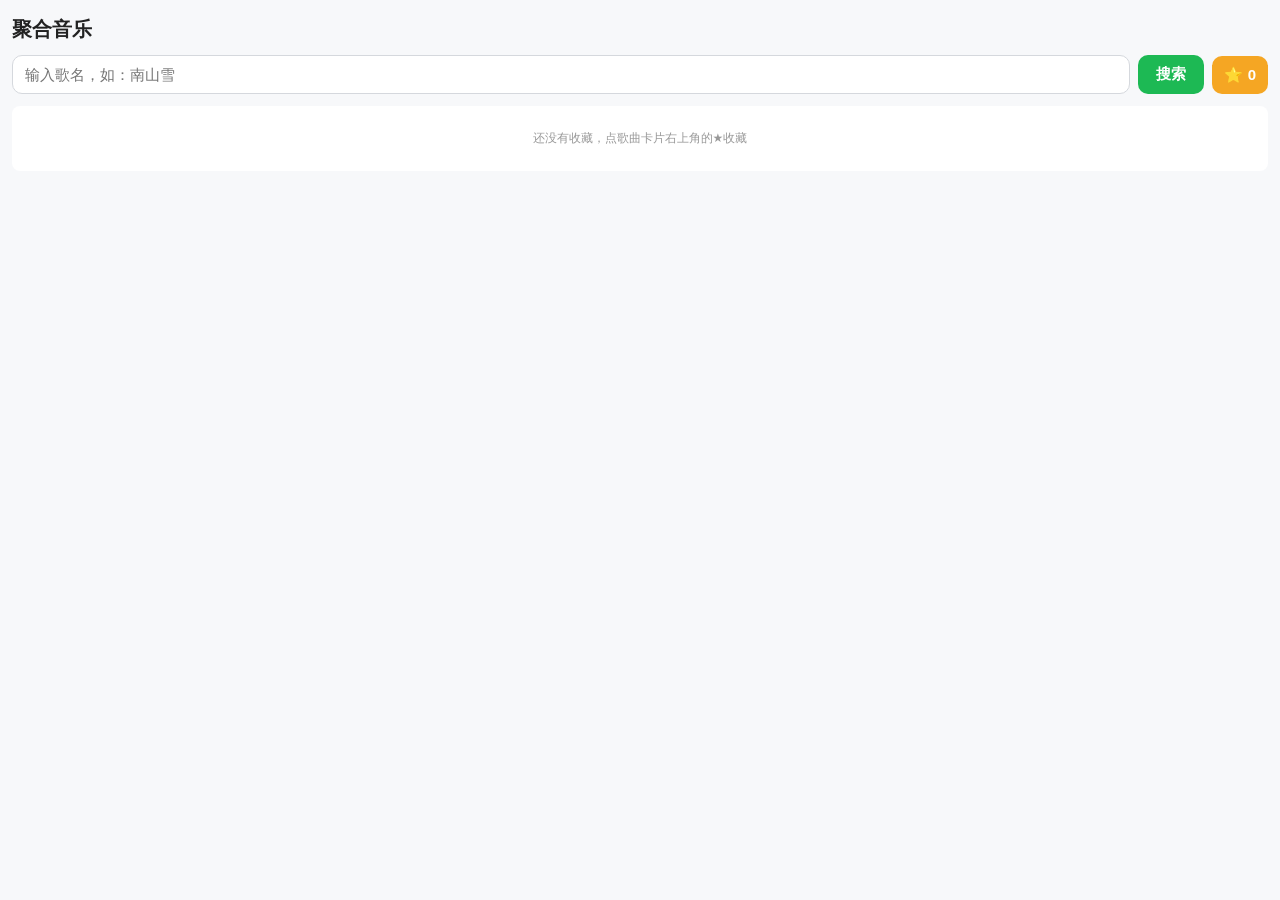
==== commit 5eed6eb0: "Add files via upload" ====
--- a/music.html
+++ b/music.html
@@ -15,7 +15,8 @@
     color: #222;
   }
   h2 { margin: 4px 0 12px; font-size: 20px; }
-  .bar { display: flex; gap: 8px; margin-bottom: 12px; }
+
+  .bar { display: flex; gap: 8px; margin-bottom: 12px; align-items: center; }
   .bar input { flex: 1; min-width: 0; padding: 10px 12px; font-size: 15px; border: 1px solid #d5d8dd; border-radius: 10px; background: #fff; outline: none; }
   .bar input:focus { border-color: #1db954; }
   .bar button { padding: 10px 18px; font-size: 15px; border: none; border-radius: 10px; background: #1db954; color: #fff; font-weight: 600; flex-shrink: 0; }
@@ -23,6 +24,99 @@
   .bar button:disabled { background: #a8dfb9; }
   .bar .fav-btn { background: #f5a623; padding: 10px 12px; }
   .bar .fav-btn:active { background: #d98f15; }
+
+  /* ★ 新增：返回按钮（红色） */
+  .bar .back-btn {
+    display: none;
+    width: 40px;
+    height: 40px;
+    padding: 0;
+    border-radius: 10px;
+    background: #e53935;
+    color: #fff;
+    font-size: 20px;
+    font-weight: 700;
+    line-height: 1;
+    flex-shrink: 0;
+    align-items: center;
+    justify-content: center;
+    cursor: pointer;
+  }
+  .bar .back-btn:active { background: #c62828; }
+  .bar.in-search .back-btn { display: flex; }
+
+  /* ============ 主页（收藏列表，一行两个） ============ */
+  #home-view {
+    display: grid;
+    grid-template-columns: 1fr 1fr;
+    gap: 8px;
+    align-items: start;
+  }
+  #home-view .home-item {
+    position: relative;
+    border-radius: 8px;
+    background: #f7f8fa;
+    padding: 10px 30px 10px 10px;
+    margin-bottom: 0;
+    cursor: pointer;
+    word-break: break-word;
+    overflow-wrap: anywhere;
+    border: 1.5px solid transparent;
+    transition: border-color .15s, background .15s;
+  }
+  #home-view .home-item:active { background: #eef9f1; }
+  #home-view .home-item.playing-item {
+    border-color: #1db954;
+    background: #eef9f1;
+  }
+  #home-view .home-item .name {
+    font-weight: 600;
+    font-size: 13px;
+    line-height: 1.35;
+    color: #222;
+    margin-bottom: 4px;
+    word-break: break-word;
+    overflow-wrap: anywhere;
+  }
+  #home-view .home-item .artist {
+    font-size: 11px;
+    color: #888;
+    line-height: 1.3;
+    word-break: break-word;
+    overflow-wrap: anywhere;
+  }
+  #home-view .home-item .offline-tag { font-size: 11px; color: #1db954; margin-left: 4px; }
+  #home-view .home-item .fav-toggle {
+    position: absolute;
+    top: 2px;
+    right: 2px;
+    font-size: 20px;
+    color: #f5a623;
+    opacity: 1;
+    user-select: none;
+    z-index: 2;
+    padding: 2px 6px;
+    line-height: 1;
+    min-width: 28px;
+    min-height: 28px;
+    display: flex;
+    align-items: center;
+    justify-content: center;
+  }
+  #home-view .empty {
+    grid-column: 1 / -1;
+    text-align: center;
+    color: #999;
+    padding: 24px 6px;
+    font-size: 12px;
+    background: #fff;
+    border-radius: 8px;
+  }
+
+  /* ============ 搜索页 ============ */
+  #search-view { display: none; }
+  #search-view.active { display: block; }
+  #home-view.active { display: grid; }
 
   .columns { display: grid; grid-template-columns: 1fr 1fr; gap: 8px; align-items: start; }
   .col { min-width: 0; }
@@ -319,7 +413,6 @@
   .dl-current-btn.failed { background: #e53935; }
   .dl-current-btn.failed::after { content: '❌'; font-size: 12px; }
 
-  /* ★ 新增：播放模式按钮 */
   .play-mode-btn {
     flex-shrink: 0;
     width: 24px;
@@ -364,29 +457,40 @@
     .ctrl-btn { width: 34px; height: 34px; }
     .ctrl-btn.play { width: 40px; height: 40px; }
     .song .fav-toggle { font-size: 20px; min-width: 30px; min-height: 30px; }
+    #home-view .home-item .name { font-size: 12px; }
   }
 </style>
 </head>
 <body>
 
 <h2>聚合音乐</h2>
-<div class="bar">
+
+<div class="bar" id="top-bar">
+  <button class="back-btn" id="btn-back" onclick="goHome()" title="返回收藏列表">←</button>
   <input id="kw" placeholder="输入歌名，如：南山雪" autocomplete="off">
   <button id="btn-search" onclick="doSearch()">搜索</button>
   <button class="fav-btn" onclick="openFavorites()">⭐ <span id="fav-count">0</span></button>
 </div>
 
-<div class="columns">
-  <div class="col">
-    <div class="col-title tz">铜钟</div>
-    <div id="list-tz">
-      <div class="empty">输入歌名后点搜索</div>
+<!-- ★ 主页：收藏列表（一行两个） -->
+<div id="home-view" class="active">
+  <div class="empty">还没有收藏，点歌曲卡片右上角的★收藏</div>
+</div>
+
+<!-- ★ 搜索页：铜钟 / IN音乐 -->
+<div id="search-view">
+  <div class="columns">
+    <div class="col">
+      <div class="col-title tz">铜钟</div>
+      <div id="list-tz">
+        <div class="empty">输入歌名后点搜索</div>
+      </div>
     </div>
-  </div>
-  <div class="col">
-    <div class="col-title in">IN音乐</div>
-    <div id="list-in">
-      <div class="empty">输入歌名后点搜索</div>
+    <div class="col">
+      <div class="col-title in">IN音乐</div>
+      <div id="list-in">
+        <div class="empty">输入歌名后点搜索</div>
+      </div>
     </div>
   </div>
 </div>
@@ -475,12 +579,13 @@
 let playToken = 0;
 let dlBtnToken = 0;
 let dlBtnLastKey = '';
-let progressToken = 0;   // ★ 进度条 token，避免旧歌 timeupdate 写入新歌
-let playMode = 'order';  // ★ 'order' 顺序 | 'random' 随机
+let progressToken = 0;
+let playMode = 'order';
 let generation = 0;
 let sortMode = false;
 
 let favScrollTop = 0;
+let currentView = 'home'; // ★ 'home' 主页 | 'search' 搜索页
 
 let musicDirHandle = null;
 let pendingDirHandle = null;
@@ -550,6 +655,75 @@
     if (head[0] === 0xFF && (head[1] === 0xF1 || head[1] === 0xF9)) return true;
   } catch (e) {}
   return false;
+}
+
+// ============ 视图切换 ============
+function showHome() {
+  currentView = 'home';
+  document.getElementById('home-view').classList.add('active');
+  document.getElementById('search-view').classList.remove('active');
+  document.getElementById('top-bar').classList.remove('in-search');
+  renderHomeView();
+}
+
+function showSearch() {
+  currentView = 'search';
+  document.getElementById('home-view').classList.remove('active');
+  document.getElementById('search-view').classList.add('active');
+  document.getElementById('top-bar').classList.add('in-search');
+}
+
+function goHome() {
+  showHome();
+}
+
+// ============ 渲染主页（收藏列表，一行两个） ============
+async function renderHomeView() {
+  const box = document.getElementById('home-view');
+  box.innerHTML = '';
+
+  if (!favList.length) {
+    box.innerHTML = '<div class="empty">还没有收藏，点歌曲卡片右上角的★收藏</div>';
+    return;
+  }
+
+  let fileSet = null;
+  if (musicDirHandle) {
+    fileSet = new Set();
+    try {
+      for await (const entry of musicDirHandle.values()) {
+        if (entry.kind === 'file') fileSet.add(entry.name);
+      }
+    } catch (e) {}
+  }
+
+  favList.forEach((f, i) => {
+    const fileName = buildLocalFileName(f);
+    const offline = fileSet && fileSet.has(fileName);
+    const isPlaying = favPlayingIdx && favPlayingIdx.index === i;
+
+    const div = document.createElement('div');
+    div.className = 'home-item' + (isPlaying ? ' playing-item' : '');
+    div.innerHTML = `
+      <span class="fav-toggle" title="取消收藏">★</span>
+      <div class="name">${escapeHtml(f.name)}${offline ? ' <span class="offline-tag">📥</span>' : ''}</div>
+      <div class="artist">${escapeHtml(f.artist)}${f.album ? ' · ' + escapeHtml(f.album) : ''}</div>
+    `;
+
+    const star = div.querySelector('.fav-toggle');
+    star.addEventListener('pointerdown', (e) => e.stopPropagation());
+    star.addEventListener('pointerup', (e) => {
+      e.stopPropagation();
+      toggleFavorite(f);
+    });
+
+    attachTap(div, () => {
+      if (currentView !== 'home') return;
+      playFavorite(i);
+    });
+
+    box.appendChild(div);
+  });
 }
 
 // ============ 扫描目录 ============
@@ -609,6 +783,7 @@
   showToast(`目录「${h.name}」：${total} 个 mp3，匹配收藏 ${matched} 首`, 3500);
   await updateAllOfflineBadges();
   if (document.getElementById('fav-panel').classList.contains('open')) renderFavPanel();
+  if (currentView === 'home') renderHomeView();
 }
 
 function saveDirHandle() {
@@ -901,6 +1076,7 @@
     showToast(`📥 已下载：${song.name}`, 2000);
     await updateAllOfflineBadges();
     if (document.getElementById('fav-panel').classList.contains('open')) renderFavPanel();
+    if (currentView === 'home') renderHomeView();
   } else {
     btn.classList.add('failed');
     btn.classList.remove('done');
@@ -922,14 +1098,12 @@
   }
 
   const fileName = buildLocalFileName(song);
-  // ★ 关键：不清空 class，只记录 key
   dlBtnLastKey = fileName;
 
   const myToken = ++dlBtnToken;
   const myPlayToken = playToken;
   const myKey = fileName;
 
-  // 已知失败 → 同步显示失败
   if (isFailed(fileName)) {
     if (myToken !== dlBtnToken || dlBtnLastKey !== myKey) return;
     if (!btn.classList.contains('failed')) {
@@ -940,11 +1114,9 @@
     return;
   }
 
-  // 异步查询
   const existing = await getFileFromDir(fileName);
   if (myToken !== dlBtnToken || myPlayToken !== playToken || dlBtnLastKey !== myKey) return;
 
-  // ★ 只在状态确实不一致时才改，且改一次
   if (existing) {
     if (!btn.classList.contains('done')) {
       btn.classList.remove('failed');
@@ -980,7 +1152,6 @@
   }
 }
 
-// 获取随机下一首的索引（排除当前）
 function pickRandomNext(currentIndex, listLength) {
   if (listLength <= 1) return currentIndex;
   let next = currentIndex;
@@ -1027,6 +1198,7 @@
     unmarkFailed(fileName);
     showToast(`🗑 已取消收藏：${s.name}`, 2000);
     if (document.getElementById('fav-panel').classList.contains('open')) renderFavPanel();
+    if (currentView === 'home') renderHomeView();
     await markCardBadge(s);
     if (currentPlayingSong && favKeyOf(currentPlayingSong) === key) {
       dlBtnLastKey = '';
@@ -1043,6 +1215,7 @@
     refreshFavStars();
     showToast(`⭐ 已收藏：${s.name}`, 2000);
     if (document.getElementById('fav-panel').classList.contains('open')) renderFavPanel();
+    if (currentView === 'home') renderHomeView();
     await markCardBadge(s);
   }
 }
@@ -1071,6 +1244,7 @@
   else showToast(`❌ 下载失败：${f.name}`, 3000);
 
   renderFavPanel();
+  if (currentView === 'home') renderHomeView();
   await markCardBadge(f);
 }
 
@@ -1165,6 +1339,7 @@
       favKeys = new Set(favList.map(favKeyOf));
       saveFavorites();
       renderFavPanel();
+      if (currentView === 'home') renderHomeView();
       refreshFavStars();
       showToast(`导入完成：新增 ${added} 首${dup ? `，重复 ${dup}` : ''}`, 3500);
       if (musicDirHandle) await updateAllOfflineBadges();
@@ -1225,6 +1400,7 @@
   showToast(`已清空 ${removed} 首非收藏缓存${protectedNames.size ? `（保留 ${protectedNames.size} 首收藏）` : ''}`);
   await updateAllOfflineBadges();
   if (document.getElementById('fav-panel').classList.contains('open')) renderFavPanel();
+  if (currentView === 'home') renderHomeView();
 }
 
 // ============ 更新卡片图标 ============
@@ -1508,9 +1684,8 @@
 
   currentPlayingSong = s;
   currentPlayingUrl = '';
-  // ★ 立即清空进度条 + 下载按钮，防止旧歌状态残留
   setProgress(0, 0);
-  progressToken++;   // ★ 让旧歌的 timeupdate 失效
+  progressToken++;
   updateDlCurrentBtn();
 
   audio.onloadedmetadata = null;
@@ -1595,6 +1770,14 @@
   favPlayingIdx = { index };
   playingIdx = null;
 
+  // 主页高亮
+  const homeBox = document.getElementById('home-view');
+  if (homeBox) {
+    homeBox.querySelectorAll('.home-item').forEach((el, i) => {
+      el.classList.toggle('playing-item', i === index);
+    });
+  }
+  // 收藏面板高亮
   const favListBox = document.getElementById('fav-list');
   if (favListBox) {
     favListBox.querySelectorAll('.fav-item').forEach((el, i) => {
@@ -1611,7 +1794,6 @@
 
   currentPlayingSong = f;
   currentPlayingUrl = '';
-  // ★ 立即清空进度条 + 下载按钮
   setProgress(0, 0);
   progressToken++;
   updateDlCurrentBtn();
@@ -1772,6 +1954,8 @@
   const name = document.getElementById('kw').value.trim();
   if (!name) { alert('请输入歌名'); return; }
 
+  showSearch();   // ★ 切换到搜索视图
+
   generation++;
   keyword = name;
   tzList = []; inList = [];
@@ -1786,7 +1970,7 @@
 
   document.getElementById('list-tz').innerHTML = '<div class="empty">加载中...</div>';
   document.getElementById('list-in').innerHTML = '<div class="empty">加载中...</div>';
-  document.querySelector('.columns').querySelectorAll('.more').forEach(x => x.remove());
+  document.querySelector('#search-view .columns').querySelectorAll('.more').forEach(x => x.remove());
 
   searching = true;
   btnSearch.disabled = true;
@@ -1899,7 +2083,7 @@
 }
 
 function updateMoreBtn() {
-  const box = document.querySelector('.columns');
+  const box = document.querySelector('#search-view .columns');
   box.querySelectorAll('.more').forEach(x => x.remove());
   if (loadingMore) {
     const m = document.createElement('div');
@@ -2003,10 +2187,8 @@
   tDur.textContent = fmt(dur);
 }
 
-// ★ 用 progressToken 标记当前进度条归属，旧歌的 timeupdate 直接忽略
 let lastProgressToken = -1;
 audio.addEventListener('timeupdate', () => {
-  // 只有当前 token 的 timeupdate 才更新进度条
   if (progressToken === lastProgressToken) return;
   setProgress(audio.currentTime, audio.duration);
 });
@@ -2021,7 +2203,6 @@
   updatePlayIcon(false);
   audio.onerror = null;
 
-  // ★ 收藏列表播放
   if (favPlayingIdx) {
     const i = favPlayingIdx.index;
     const total = favList.length;
@@ -2032,13 +2213,11 @@
       const next = pickRandomNext(i, total);
       playFavorite(next);
     } else {
-      // 顺序：到最后一首就停止
       if (i < total - 1) playFavorite(i + 1);
     }
     return;
   }
 
-  // ★ 搜索列表播放
   if (!playingIdx) return;
   const { source, index } = playingIdx;
   const list = source === 'tonzhon' ? tzList : inList;
@@ -2164,6 +2343,9 @@
   } else {
     updateDirBtnState();
   }
+
+  // ★ 启动时默认显示主页（收藏列表）
+  showHome();
 }
 
 boot();
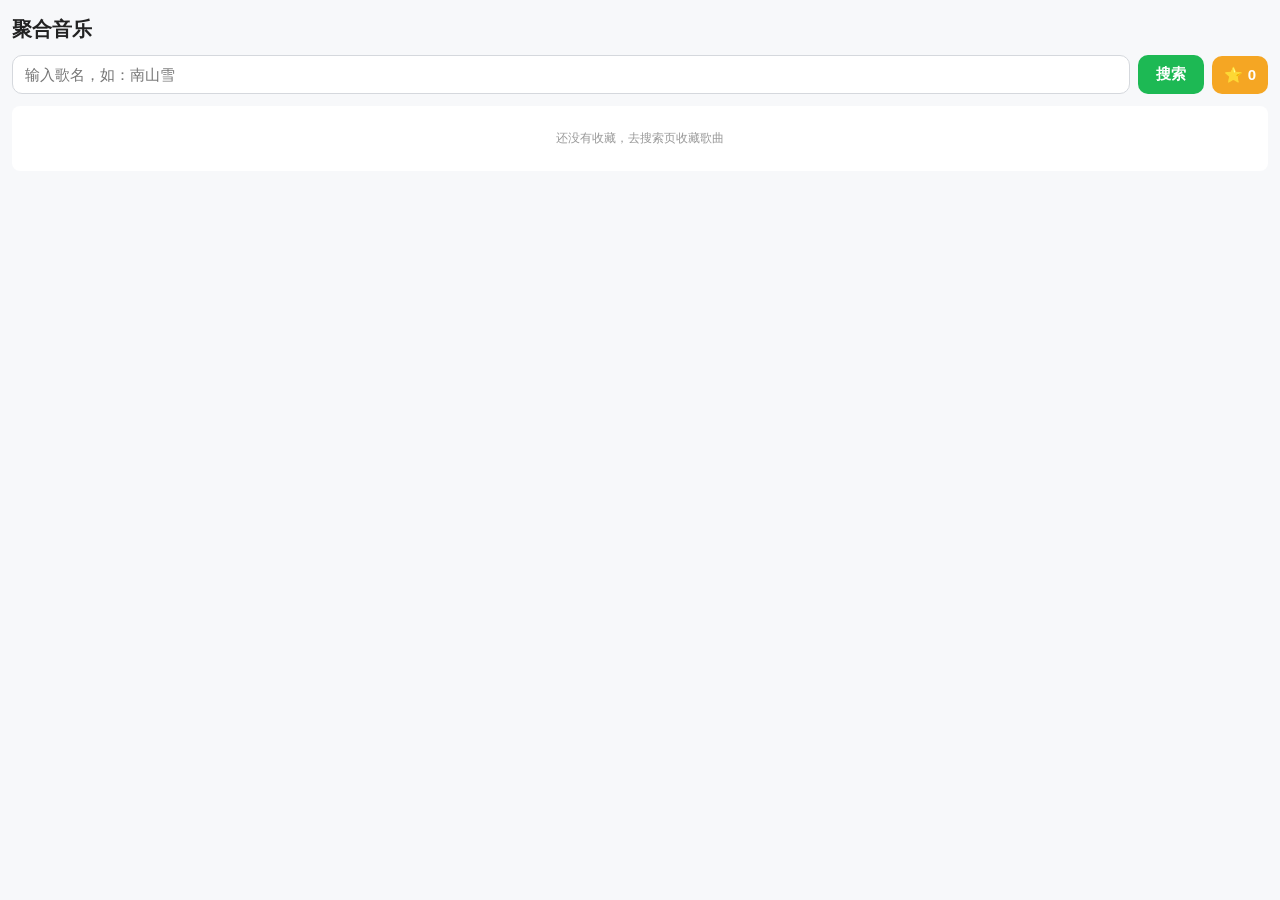
==== commit da6722fa: "Add files via upload" ====
--- a/music.html
+++ b/music.html
@@ -25,7 +25,6 @@
   .bar .fav-btn { background: #f5a623; padding: 10px 12px; }
   .bar .fav-btn:active { background: #d98f15; }
 
-  /* ★ 新增：返回按钮（红色） */
   .bar .back-btn {
     display: none;
     width: 40px;
@@ -56,7 +55,7 @@
     position: relative;
     border-radius: 8px;
     background: #f7f8fa;
-    padding: 10px 30px 10px 10px;
+    padding: 10px 12px;
     margin-bottom: 0;
     cursor: pointer;
     word-break: break-word;
@@ -86,23 +85,6 @@
     overflow-wrap: anywhere;
   }
   #home-view .home-item .offline-tag { font-size: 11px; color: #1db954; margin-left: 4px; }
-  #home-view .home-item .fav-toggle {
-    position: absolute;
-    top: 2px;
-    right: 2px;
-    font-size: 20px;
-    color: #f5a623;
-    opacity: 1;
-    user-select: none;
-    z-index: 2;
-    padding: 2px 6px;
-    line-height: 1;
-    min-width: 28px;
-    min-height: 28px;
-    display: flex;
-    align-items: center;
-    justify-content: center;
-  }
   #home-view .empty {
     grid-column: 1 / -1;
     text-align: center;
@@ -472,12 +454,10 @@
   <button class="fav-btn" onclick="openFavorites()">⭐ <span id="fav-count">0</span></button>
 </div>
 
-<!-- ★ 主页：收藏列表（一行两个） -->
 <div id="home-view" class="active">
-  <div class="empty">还没有收藏，点歌曲卡片右上角的★收藏</div>
+  <div class="empty">还没有收藏，去搜索页收藏歌曲</div>
 </div>
 
-<!-- ★ 搜索页：铜钟 / IN音乐 -->
 <div id="search-view">
   <div class="columns">
     <div class="col">
@@ -579,13 +559,12 @@
 let playToken = 0;
 let dlBtnToken = 0;
 let dlBtnLastKey = '';
-let progressToken = 0;
 let playMode = 'order';
 let generation = 0;
 let sortMode = false;
 
 let favScrollTop = 0;
-let currentView = 'home'; // ★ 'home' 主页 | 'search' 搜索页
+let currentView = 'home';
 
 let musicDirHandle = null;
 let pendingDirHandle = null;
@@ -677,13 +656,13 @@
   showHome();
 }
 
-// ============ 渲染主页（收藏列表，一行两个） ============
+// ============ 渲染主页（收藏列表，一行两个，无★） ============
 async function renderHomeView() {
   const box = document.getElementById('home-view');
   box.innerHTML = '';
 
   if (!favList.length) {
-    box.innerHTML = '<div class="empty">还没有收藏，点歌曲卡片右上角的★收藏</div>';
+    box.innerHTML = '<div class="empty">还没有收藏，去搜索页收藏歌曲</div>';
     return;
   }
 
@@ -705,17 +684,9 @@
     const div = document.createElement('div');
     div.className = 'home-item' + (isPlaying ? ' playing-item' : '');
     div.innerHTML = `
-      <span class="fav-toggle" title="取消收藏">★</span>
       <div class="name">${escapeHtml(f.name)}${offline ? ' <span class="offline-tag">📥</span>' : ''}</div>
       <div class="artist">${escapeHtml(f.artist)}${f.album ? ' · ' + escapeHtml(f.album) : ''}</div>
     `;
-
-    const star = div.querySelector('.fav-toggle');
-    star.addEventListener('pointerdown', (e) => e.stopPropagation());
-    star.addEventListener('pointerup', (e) => {
-      e.stopPropagation();
-      toggleFavorite(f);
-    });
 
     attachTap(div, () => {
       if (currentView !== 'home') return;
@@ -1084,7 +1055,7 @@
   }
 }
 
-// ★★★ 最终版：同步清空 + 异步仅在 key 未变时更新 ★★★
+// ============ 下载按钮状态 ============
 async function updateDlCurrentBtn() {
   const btn = document.getElementById('btn-dl-current');
   if (!btn) return;
@@ -1424,12 +1395,12 @@
   }
 }
 
-// ============ 收藏面板渲染 ============
+// ============ 收藏面板渲染（保持原样，有★/下载/删除/排序） ============
 async function renderFavPanel() {
   const box = document.getElementById('fav-list');
   box.innerHTML = '';
   if (!favList.length) {
-    box.innerHTML = '<div class="empty">还没有收藏，点歌曲卡片右上角的★收藏</div>';
+    box.innerHTML = '<div class="empty">还没有收藏，点搜索卡片右上角的★收藏</div>';
     return;
   }
 
@@ -1650,7 +1621,9 @@
       if (settled) return;
       settled = true;
       if (myToken !== playToken) { resolve(false); return; }
-      audio.play().then(() => { updatePlayIcon(true); resolve(true); }).catch(() => resolve(false));
+      audio.play()
+        .then(() => { updatePlayIcon(true); resolve(true); })
+        .catch((err) => { console.warn('本地播放失败', err); resolve(false); });
     };
   });
 }
@@ -1684,8 +1657,6 @@
 
   currentPlayingSong = s;
   currentPlayingUrl = '';
-  setProgress(0, 0);
-  progressToken++;
   updateDlCurrentBtn();
 
   audio.onloadedmetadata = null;
@@ -1694,8 +1665,8 @@
   updatePlayIcon(false);
 
   const local = await resolveLocalFile(s);
+  if (myToken !== playToken) return;
   if (local) {
-    if (myToken !== playToken) return;
     const ok = await playLocalFile(local.file, myToken);
     if (myToken !== playToken) return;
     if (ok) {
@@ -1703,7 +1674,6 @@
         cardEl.classList.remove('failed', 'downloading');
         cardEl.classList.add('offline');
       }
-      currentPlayingSong = s;
       currentPlayingUrl = '';
       updateDlCurrentBtn();
       return;
@@ -1721,11 +1691,12 @@
       onlineUrl = data.audioSrc || '';
     } catch (e) {
       if (myToken !== playToken) return;
-      alert('获取播放地址失败：' + e.message);
+      console.warn('获取播放地址失败', e);
+      showToast('获取播放地址失败', 2000);
       return;
     }
   }
-  if (!onlineUrl) { alert('没有可播放地址'); return; }
+  if (!onlineUrl) { showToast('没有可播放地址', 2000); return; }
   if (myToken !== playToken) return;
 
   currentPlayingSong = s;
@@ -1736,7 +1707,8 @@
   audio.src = onlineUrl;
   audio.onloadedmetadata = () => {
     if (myToken !== playToken) return;
-    if (source === 'tonzhon' && audio.duration && audio.duration < MIN_DURATION) {
+    if (source === 'tonzhon' && audio.duration && isFinite(audio.duration) && audio.duration < MIN_DURATION) {
+      // 铃声/片段过滤
       const idx = tzList.findIndex(x => x.id === s.id);
       if (idx >= 0) tzList.splice(idx, 1);
       playingIdx = null;
@@ -1746,13 +1718,15 @@
       play('tonzhon', nextIdx);
       return;
     }
-    audio.play().then(() => updatePlayIcon(true)).catch(() => alert('这首歌播放不了'));
+    audio.play()
+      .then(() => updatePlayIcon(true))
+      .catch((err) => { console.warn('播放失败', err); showToast('这首歌播放不了', 2000); });
   };
   audio.onerror = () => {
     if (myToken !== playToken) return;
     if (audio.ended) return;
-    const code = audio.error && audio.error.code;
-    if (code === 2 || code === 4) alert('这首歌加载失败');
+    console.warn('audio 加载出错', audio.error);
+    // 不弹窗，避免打断用户
   };
 }
 
@@ -1794,8 +1768,6 @@
 
   currentPlayingSong = f;
   currentPlayingUrl = '';
-  setProgress(0, 0);
-  progressToken++;
   updateDlCurrentBtn();
 
   audio.onloadedmetadata = null;
@@ -1804,12 +1776,11 @@
   updatePlayIcon(false);
 
   const local = await resolveLocalFile(f);
+  if (myToken !== playToken) return;
   if (local) {
-    if (myToken !== playToken) return;
     const ok = await playLocalFile(local.file, myToken);
     if (myToken !== playToken) return;
     if (ok) {
-      currentPlayingSong = f;
       currentPlayingUrl = '';
       updateDlCurrentBtn();
       return;
@@ -1817,9 +1788,9 @@
   }
 
   document.getElementById('p-sub').textContent = '⏳ 获取播放地址...';
-  let onlineUrl = await resolveOnlineUrl(f);
+  const onlineUrl = await resolveOnlineUrl(f);
   if (myToken !== playToken) return;
-  if (!onlineUrl) { alert('没有可播放地址'); return; }
+  if (!onlineUrl) { showToast('没有可播放地址', 2000); return; }
   currentPlayingSong = f;
   currentPlayingUrl = onlineUrl;
   updateDlCurrentBtn();
@@ -1827,13 +1798,14 @@
   audio.src = onlineUrl;
   audio.onloadedmetadata = () => {
     if (myToken !== playToken) return;
-    audio.play().then(() => updatePlayIcon(true)).catch(() => alert('播放失败'));
+    audio.play()
+      .then(() => updatePlayIcon(true))
+      .catch((err) => { console.warn('播放失败', err); showToast('播放失败', 2000); });
   };
   audio.onerror = () => {
     if (myToken !== playToken) return;
     if (audio.ended) return;
-    const code = audio.error && audio.error.code;
-    if (code === 2 || code === 4) alert('加载失败');
+    console.warn('audio 加载出错', audio.error);
   };
 }
 
@@ -1954,7 +1926,7 @@
   const name = document.getElementById('kw').value.trim();
   if (!name) { alert('请输入歌名'); return; }
 
-  showSearch();   // ★ 切换到搜索视图
+  showSearch();
 
   generation++;
   keyword = name;
@@ -2174,27 +2146,25 @@
 const tDur = document.getElementById('t-dur');
 
 function fmt(sec) {
-  if (!sec || isNaN(sec) || sec < 0) return '0:00';
+  if (!sec || isNaN(sec) || sec < 0 || !isFinite(sec)) return '0:00';
   const m = Math.floor(sec / 60);
   const s = Math.floor(sec % 60);
   return m + ':' + (s < 10 ? '0' : '') + s;
 }
 function setProgress(cur, dur) {
-  const pct = dur > 0 ? Math.min(100, (cur / dur) * 100) : 0;
+  const pct = (dur > 0 && isFinite(dur)) ? Math.min(100, (cur / dur) * 100) : 0;
   progressFill.style.width = pct + '%';
   progressDot.style.left = pct + '%';
   tCur.textContent = fmt(cur);
   tDur.textContent = fmt(dur);
 }
 
-let lastProgressToken = -1;
+// ★ 简化：直接监听，不做 token 拦截
 audio.addEventListener('timeupdate', () => {
-  if (progressToken === lastProgressToken) return;
-  setProgress(audio.currentTime, audio.duration);
+  setProgress(audio.currentTime, audio.duration || 0);
 });
 audio.addEventListener('loadedmetadata', () => {
-  lastProgressToken = progressToken;
-  setProgress(0, audio.duration);
+  setProgress(0, audio.duration || 0);
 });
 audio.addEventListener('play', () => updatePlayIcon(true));
 audio.addEventListener('pause', () => updatePlayIcon(false));
@@ -2308,7 +2278,6 @@
   loadFailed();
   setNavDisabled(true, true);
 
-  // ★ 恢复播放模式
   try {
     const savedMode = localStorage.getItem('music_play_mode');
     if (savedMode === 'random' || savedMode === 'order') playMode = savedMode;
@@ -2344,7 +2313,6 @@
     updateDirBtnState();
   }
 
-  // ★ 启动时默认显示主页（收藏列表）
   showHome();
 }
 
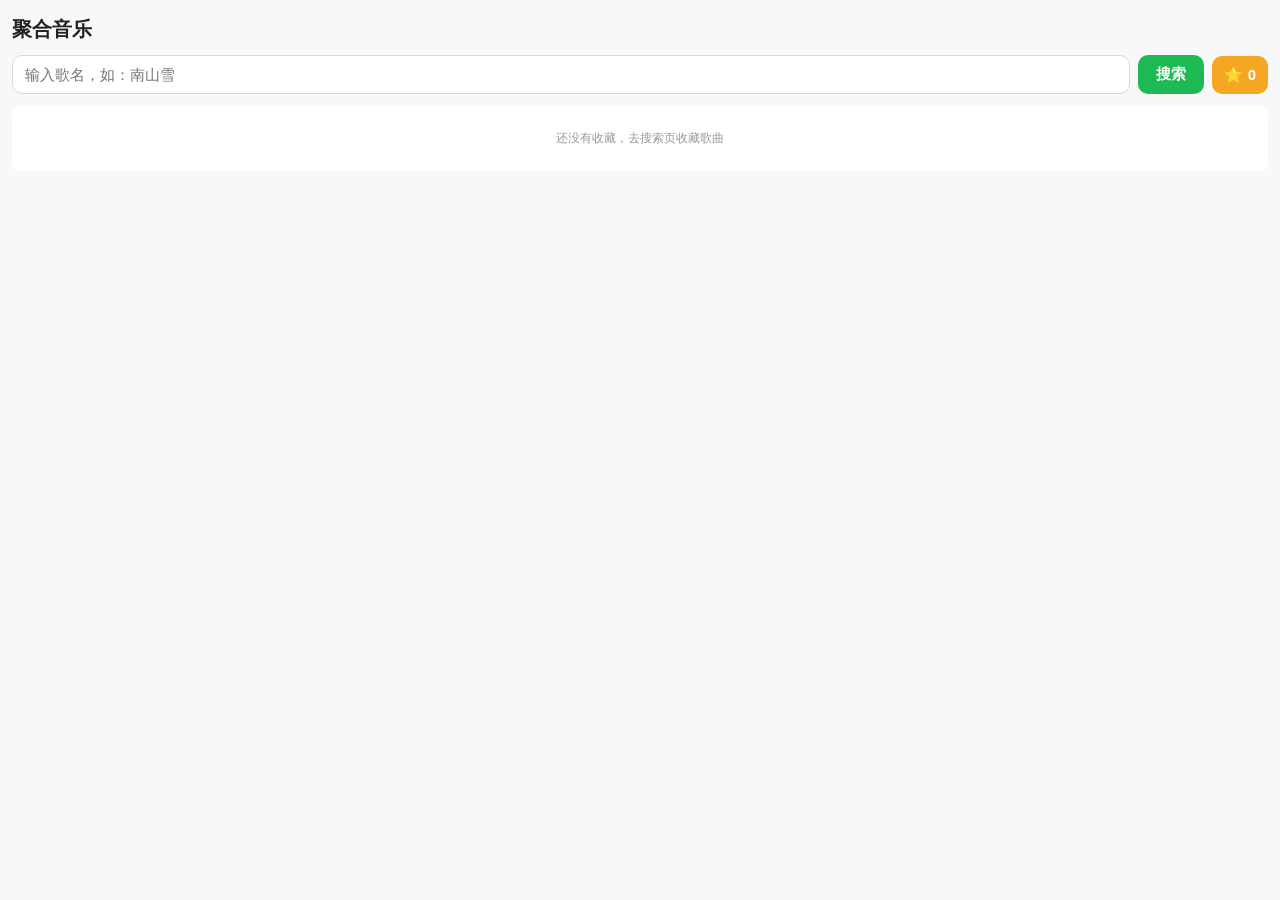
==== commit ca044d29: "Add files via upload" ====
--- a/music.html
+++ b/music.html
@@ -45,12 +45,12 @@
   .bar.in-search .back-btn { display: flex; }
 
   /* ============ 主页（收藏列表，一行两个） ============ */
-  #home-view {
-    display: grid;
-    grid-template-columns: 1fr 1fr;
-    gap: 8px;
-    align-items: start;
-  }
+#home-view {
+  display: none;
+  grid-template-columns: 1fr 1fr;
+  gap: 8px;
+  align-items: start;
+}
   #home-view .home-item {
     position: relative;
     border-radius: 8px;
@@ -1488,6 +1488,7 @@
   });
   el.addEventListener('pointerup', () => {
     if (cancelled) { cancelled = false; return; }
+    console.log('🖱 tap 触发');
     onTap();
   });
   el.addEventListener('pointercancel', () => { cancelled = true; });
@@ -1631,7 +1632,8 @@
 async function play(source, i) {
   const list = source === 'tonzhon' ? tzList : inList;
   const s = list[i];
-  if (!s) return;
+  if (!s) { console.warn('❌ 歌曲不存在', source, i); return; }
+  console.log('▶ 开始播放', source, s.name);
 
   const myToken = ++playToken;
 
@@ -1696,7 +1698,12 @@
       return;
     }
   }
-  if (!onlineUrl) { showToast('没有可播放地址', 2000); return; }
+  if (!onlineUrl) { 
+    console.warn('❌ 没有可播放地址', source, s);
+    showToast('没有可播放地址', 2000); 
+    return; 
+  }
+  console.log('🔗 播放地址：', onlineUrl);
   if (myToken !== playToken) return;
 
   currentPlayingSong = s;
@@ -1707,6 +1714,7 @@
   audio.src = onlineUrl;
   audio.onloadedmetadata = () => {
     if (myToken !== playToken) return;
+    console.log('📊 loadedmetadata, duration =', audio.duration);
     if (source === 'tonzhon' && audio.duration && isFinite(audio.duration) && audio.duration < MIN_DURATION) {
       // 铃声/片段过滤
       const idx = tzList.findIndex(x => x.id === s.id);
@@ -1719,14 +1727,14 @@
       return;
     }
     audio.play()
-      .then(() => updatePlayIcon(true))
-      .catch((err) => { console.warn('播放失败', err); showToast('这首歌播放不了', 2000); });
+      .then(() => { console.log('▶️ 播放已启动'); updatePlayIcon(true); })
+      .catch((err) => { console.warn('❌ 播放失败', err); showToast('这首歌播放不了：' + (err.message || ''), 2500); });
   };
   audio.onerror = () => {
     if (myToken !== playToken) return;
     if (audio.ended) return;
-    console.warn('audio 加载出错', audio.error);
-    // 不弹窗，避免打断用户
+    console.warn('❌ audio 加载出错 code=', audio.error && audio.error.code);
+    showToast('❌ 音频加载失败，可能版权受限', 2500);
   };
 }
 
@@ -1805,7 +1813,8 @@
   audio.onerror = () => {
     if (myToken !== playToken) return;
     if (audio.ended) return;
-    console.warn('audio 加载出错', audio.error);
+    console.warn('❌ audio 加载出错 code=', audio.error && audio.error.code);
+    showToast('❌ 音频加载失败', 2500);
   };
 }
 
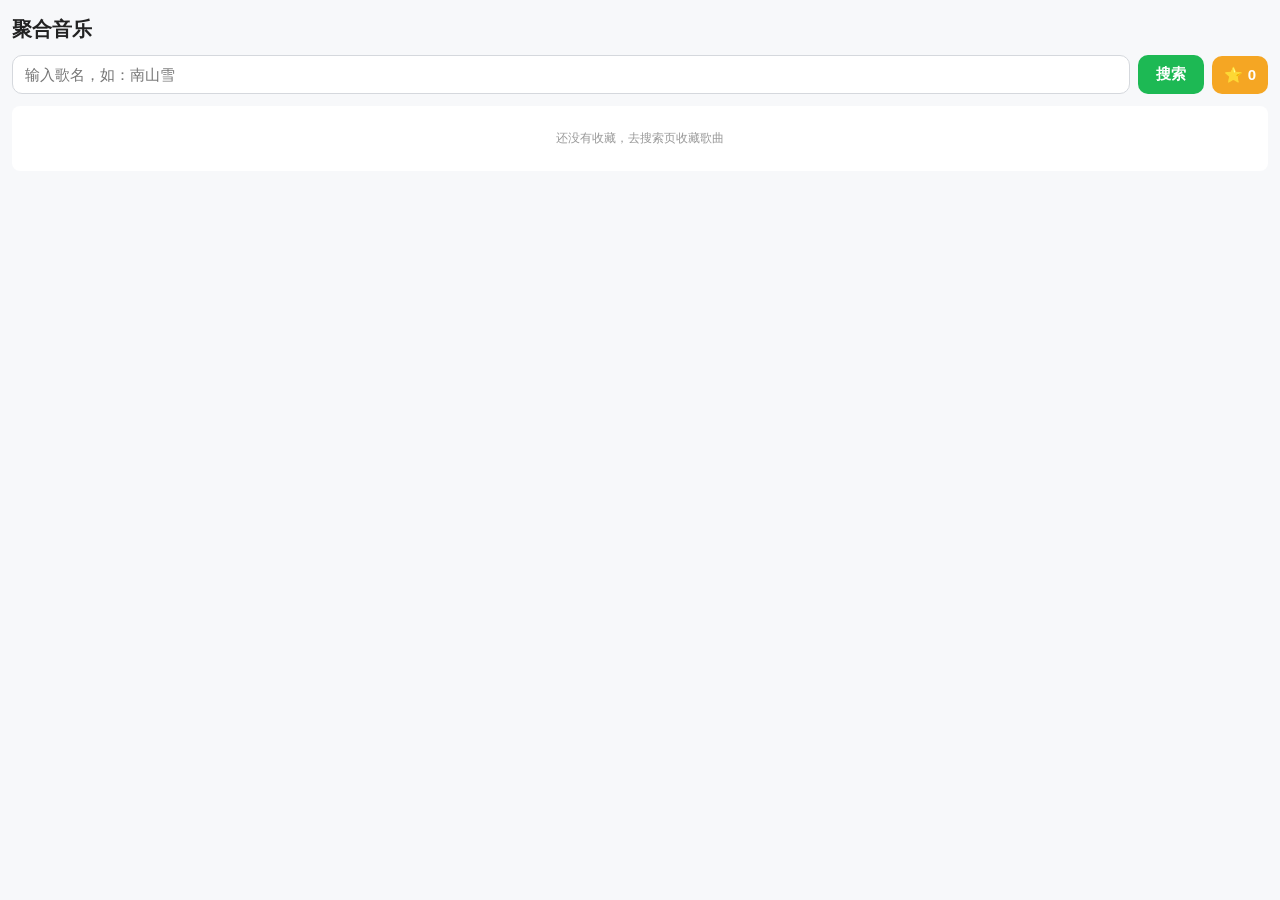
==== commit 9bd64eb6: "Add files via upload" ====
--- a/music.html
+++ b/music.html
@@ -461,7 +461,7 @@
 <div id="search-view">
   <div class="columns">
     <div class="col">
-      <div class="col-title tz">铜钟</div>
+      <div class="col-title tz">网易云</div>
       <div id="list-tz">
         <div class="empty">输入歌名后点搜索</div>
       </div>
@@ -540,7 +540,7 @@
 <script>
 // ============ 配置 ============
 const TONZHON_API = 'https://tonzhon.com/api.php';
-const PROXY = 'https://dy-r9r.pages.dev/proxy?url=';
+const PROXY = '/proxy?url=';
 const MIN_DURATION = 60;
 const FAV_KEY = 'music_favorites_v1';
 const FAILED_KEY = 'music_failed_downloads_v1';
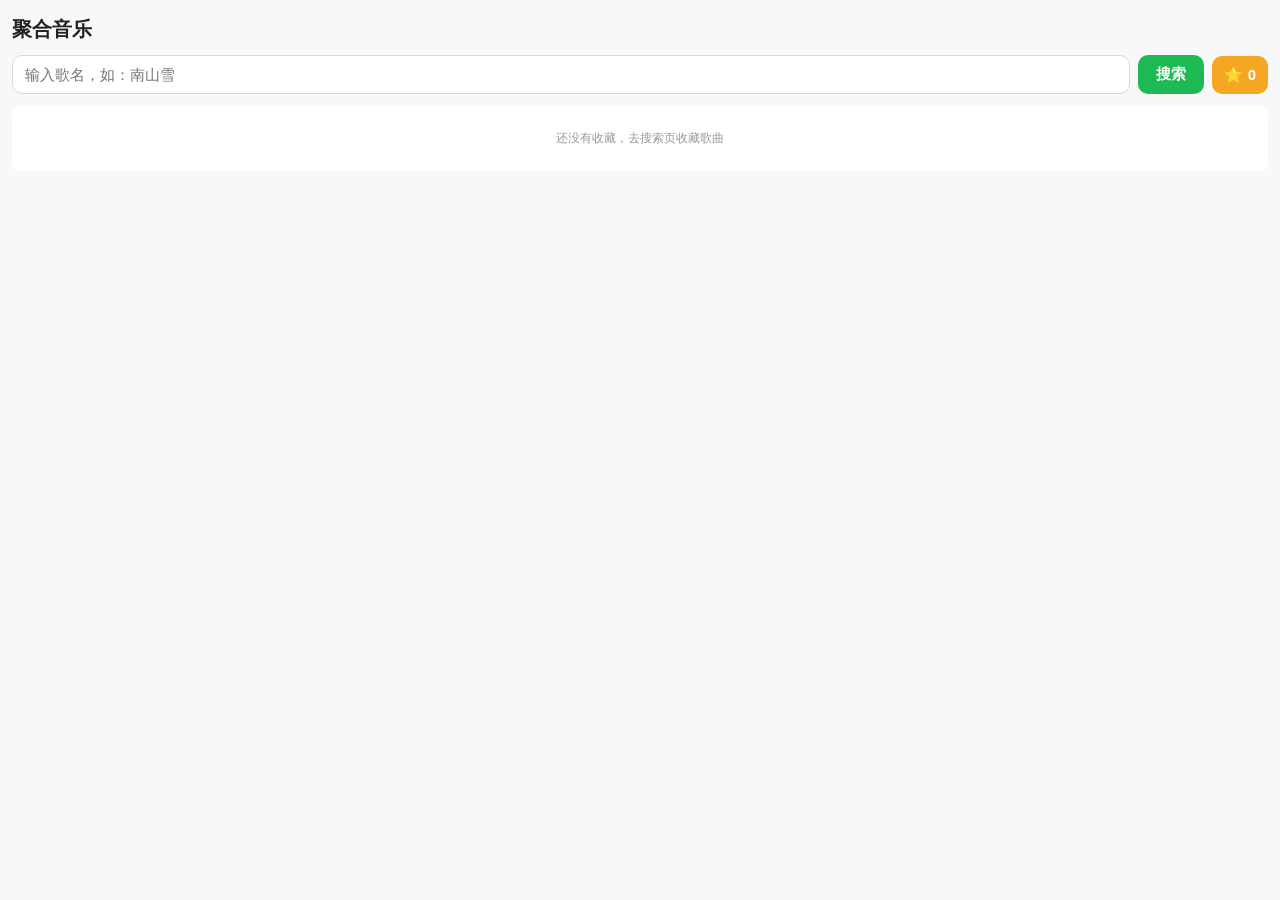
==== commit c8a033f5: "Add files via upload" ====
--- a/music.html
+++ b/music.html
@@ -2314,9 +2314,34 @@
       updateDirBtnState();
       updateAllOfflineBadges();
     } else {
-      pendingDirHandle = savedHandle;
-      console.log('⏳ 目录句柄已加载，点「待授权」按钮恢复：', savedHandle.name);
-      updateDirBtnState();
+      // ★ 修改这里：自动尝试请求权限（加上延迟，减少被浏览器拦截的概率）
+      console.log('⏳ 权限未授予，尝试自动请求权限...');
+      
+      // 使用 setTimeout 异步执行，避免阻塞页面初始化
+      setTimeout(async () => {
+        try {
+          const reqPerm = await savedHandle.requestPermission({ mode: 'readwrite' });
+          if (reqPerm === 'granted') {
+            musicDirHandle = savedHandle;
+            pendingDirHandle = null;
+            console.log('✅ 权限已自动获取：', savedHandle.name);
+            updateDirBtnState();
+            updateAllOfflineBadges();
+            renderHomeView(); // 刷新主页显示离线标签
+            if (document.getElementById('fav-panel').classList.contains('open')) renderFavPanel();
+          } else {
+            // 用户点击了拒绝，回退到待授权状态
+            pendingDirHandle = savedHandle;
+            console.log('❌ 用户拒绝授权，保持待授权状态');
+            updateDirBtnState();
+          }
+        } catch (e) {
+          // 如果浏览器拦截了自动请求（比如必须由用户手势触发），回退到手动模式
+          console.warn('自动请求权限被拦截或失败，需要手动点击「待授权」按钮：', e);
+          pendingDirHandle = savedHandle;
+          updateDirBtnState();
+        }
+      }, 300); // 延迟 300ms，等页面渲染完再弹
     }
   } else {
     updateDirBtnState();
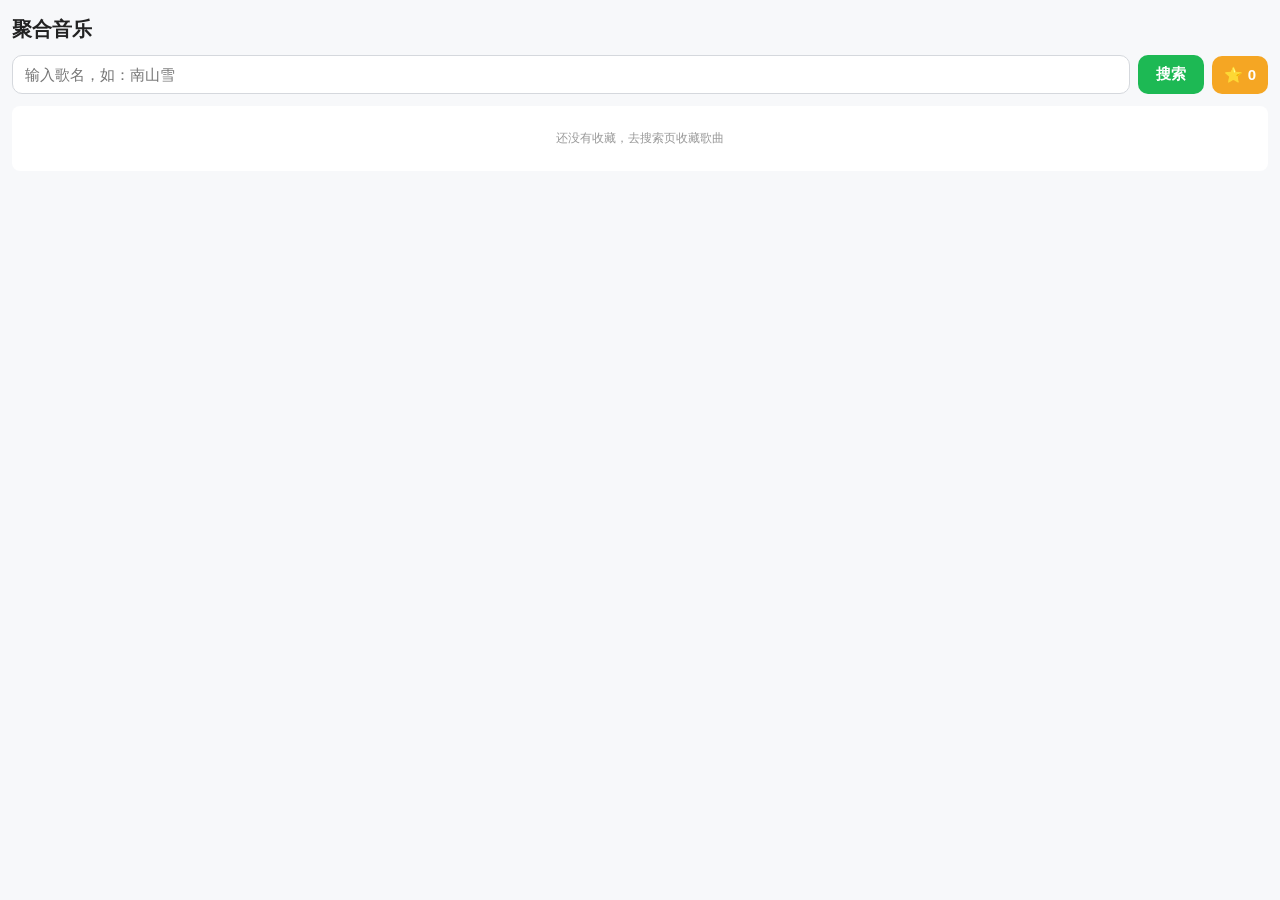
==== commit 85f01509: "Add files via upload" ====
--- a/music.html
+++ b/music.html
@@ -636,6 +636,58 @@
   return false;
 }
 
+// ============ 媒体会话（系统卡片同步核心） ============
+function initMediaSession() {
+  if (!('mediaSession' in navigator)) {
+    console.warn('当前浏览器不支持 Media Session API');
+    return;
+  }
+
+  // 监听系统卡片的上一曲/下一曲
+  navigator.mediaSession.setActionHandler('previoustrack', () => {
+    console.log('📻 系统触发上一曲');
+    playPrev();
+  });
+  navigator.mediaSession.setActionHandler('nexttrack', () => {
+    console.log('📻 系统触发下一曲');
+    playNext();
+  });
+
+  // 监听系统播放/暂停（可选，确保状态同步）
+  navigator.mediaSession.setActionHandler('play', () => {
+    if (audio.src) audio.play().catch(() => {});
+  });
+  navigator.mediaSession.setActionHandler('pause', () => {
+    audio.pause();
+  });
+}
+
+// 更新系统卡片上的歌曲信息
+function updateMediaSessionMetadata(song) {
+  if (!('mediaSession' in navigator) || !song) return;
+  try {
+    navigator.mediaSession.metadata = new MediaMetadata({
+      title: song.name || '未知歌曲',
+      artist: song.artist || '未知歌手',
+      album: song.album || '',
+      artwork: [
+        // 这里可以放置专辑封面，没有的话系统会自动显示默认图标
+        { src: 'https://via.placeholder.com/512', sizes: '512x512', type: 'image/png' }
+      ]
+    });
+  } catch (e) {
+    console.warn('设置媒体信息失败', e);
+  }
+}
+
+// 更新系统卡片的播放状态
+function updateMediaSessionState(state) {
+  if (!('mediaSession' in navigator)) return;
+  try {
+    navigator.mediaSession.playbackState = state; // 'none' | 'paused' | 'playing'
+  } catch (e) {}
+}
+
 // ============ 视图切换 ============
 function showHome() {
   currentView = 'home';
@@ -715,13 +767,16 @@
         await rescanAndToast(musicDirHandle);
         return;
       } else {
-        pendingDirHandle = null;
+        console.warn('用户拒绝授权，保留句柄待下次尝试');
+        showToast('未授权。如不再弹窗，请去浏览器设置 -> 网站权限 -> 文件访问 中允许本网站。', 4000);
         updateDirBtnState();
+        return;
       }
     } catch (e) {
       console.warn('恢复权限失败', e);
-      pendingDirHandle = null;
+      showToast('恢复权限失败，请重试', 2500);
       updateDirBtnState();
+      return;
     }
   }
 
@@ -810,10 +865,17 @@
 function updateDirBtnState() {
   const btn = document.getElementById('btn-dir');
   if (!btn) return;
+  
   if (musicDirHandle) {
     btn.classList.add('connected');
     btn.textContent = '目录✓';
     btn.title = '当前目录：' + musicDirHandle.name + '（点击重新扫描）';
+    
+    if (typeof updateAllOfflineBadges === 'function') {
+      updateAllOfflineBadges().catch((e) => {
+        console.warn('刷新离线图标失败', e);
+      });
+    }
   } else if (pendingDirHandle) {
     btn.classList.remove('connected');
     btn.textContent = '待授权';
@@ -824,6 +886,7 @@
     btn.title = '选择 /sdcard/Download/聚合音乐 目录';
   }
 }
+
 
 // ============ 文件读写 ============
 async function writeFileToDir(fileName, blob) {
@@ -1657,6 +1720,10 @@
   document.getElementById('p-title').textContent = s.name;
   document.getElementById('p-sub').textContent = s.artist + (s.album ? ' · ' + s.album : '');
 
+  // ★ 更新系统媒体卡片信息
+  updateMediaSessionMetadata(s);
+  updateMediaSessionState('playing');
+
   currentPlayingSong = s;
   currentPlayingUrl = '';
   updateDlCurrentBtn();
@@ -1716,7 +1783,6 @@
     if (myToken !== playToken) return;
     console.log('📊 loadedmetadata, duration =', audio.duration);
     if (source === 'tonzhon' && audio.duration && isFinite(audio.duration) && audio.duration < MIN_DURATION) {
-      // 铃声/片段过滤
       const idx = tzList.findIndex(x => x.id === s.id);
       if (idx >= 0) tzList.splice(idx, 1);
       playingIdx = null;
@@ -1727,7 +1793,7 @@
       return;
     }
     audio.play()
-      .then(() => { console.log('▶️ 播放已启动'); updatePlayIcon(true); })
+      .then(() => { console.log('▶️ 播放已启动'); updatePlayIcon(true); updateMediaSessionState('playing'); })
       .catch((err) => { console.warn('❌ 播放失败', err); showToast('这首歌播放不了：' + (err.message || ''), 2500); });
   };
   audio.onerror = () => {
@@ -1752,14 +1818,12 @@
   favPlayingIdx = { index };
   playingIdx = null;
 
-  // 主页高亮
   const homeBox = document.getElementById('home-view');
   if (homeBox) {
     homeBox.querySelectorAll('.home-item').forEach((el, i) => {
       el.classList.toggle('playing-item', i === index);
     });
   }
-  // 收藏面板高亮
   const favListBox = document.getElementById('fav-list');
   if (favListBox) {
     favListBox.querySelectorAll('.fav-item').forEach((el, i) => {
@@ -1773,6 +1837,10 @@
   playerEl.style.display = 'block';
   document.getElementById('p-title').textContent = f.name;
   document.getElementById('p-sub').textContent = f.artist + (f.album ? ' · ' + f.album : '');
+
+  // ★ 更新系统媒体卡片信息
+  updateMediaSessionMetadata(f);
+  updateMediaSessionState('playing');
 
   currentPlayingSong = f;
   currentPlayingUrl = '';
@@ -1807,7 +1875,7 @@
   audio.onloadedmetadata = () => {
     if (myToken !== playToken) return;
     audio.play()
-      .then(() => updatePlayIcon(true))
+      .then(() => { updatePlayIcon(true); updateMediaSessionState('playing'); })
       .catch((err) => { console.warn('播放失败', err); showToast('播放失败', 2000); });
   };
   audio.onerror = () => {
@@ -2175,11 +2243,18 @@
 audio.addEventListener('loadedmetadata', () => {
   setProgress(0, audio.duration || 0);
 });
-audio.addEventListener('play', () => updatePlayIcon(true));
-audio.addEventListener('pause', () => updatePlayIcon(false));
+audio.addEventListener('play', () => {
+  updatePlayIcon(true);
+  updateMediaSessionState('playing');
+});
+audio.addEventListener('pause', () => {
+  updatePlayIcon(false);
+  updateMediaSessionState('paused');
+});
 
 audio.addEventListener('ended', () => {
   updatePlayIcon(false);
+  updateMediaSessionState('paused');
   audio.onerror = null;
 
   if (favPlayingIdx) {
@@ -2287,6 +2362,9 @@
   loadFailed();
   setNavDisabled(true, true);
 
+  // ★ 初始化媒体会话
+  initMediaSession();
+
   try {
     const savedMode = localStorage.getItem('music_play_mode');
     if (savedMode === 'random' || savedMode === 'order') playMode = savedMode;
@@ -2314,10 +2392,8 @@
       updateDirBtnState();
       updateAllOfflineBadges();
     } else {
-      // ★ 修改这里：自动尝试请求权限（加上延迟，减少被浏览器拦截的概率）
       console.log('⏳ 权限未授予，尝试自动请求权限...');
       
-      // 使用 setTimeout 异步执行，避免阻塞页面初始化
       setTimeout(async () => {
         try {
           const reqPerm = await savedHandle.requestPermission({ mode: 'readwrite' });
@@ -2327,21 +2403,19 @@
             console.log('✅ 权限已自动获取：', savedHandle.name);
             updateDirBtnState();
             updateAllOfflineBadges();
-            renderHomeView(); // 刷新主页显示离线标签
+            renderHomeView();
             if (document.getElementById('fav-panel').classList.contains('open')) renderFavPanel();
           } else {
-            // 用户点击了拒绝，回退到待授权状态
             pendingDirHandle = savedHandle;
             console.log('❌ 用户拒绝授权，保持待授权状态');
             updateDirBtnState();
           }
         } catch (e) {
-          // 如果浏览器拦截了自动请求（比如必须由用户手势触发），回退到手动模式
           console.warn('自动请求权限被拦截或失败，需要手动点击「待授权」按钮：', e);
           pendingDirHandle = savedHandle;
           updateDirBtnState();
         }
-      }, 300); // 延迟 300ms，等页面渲染完再弹
+      }, 300);
     }
   } else {
     updateDirBtnState();
